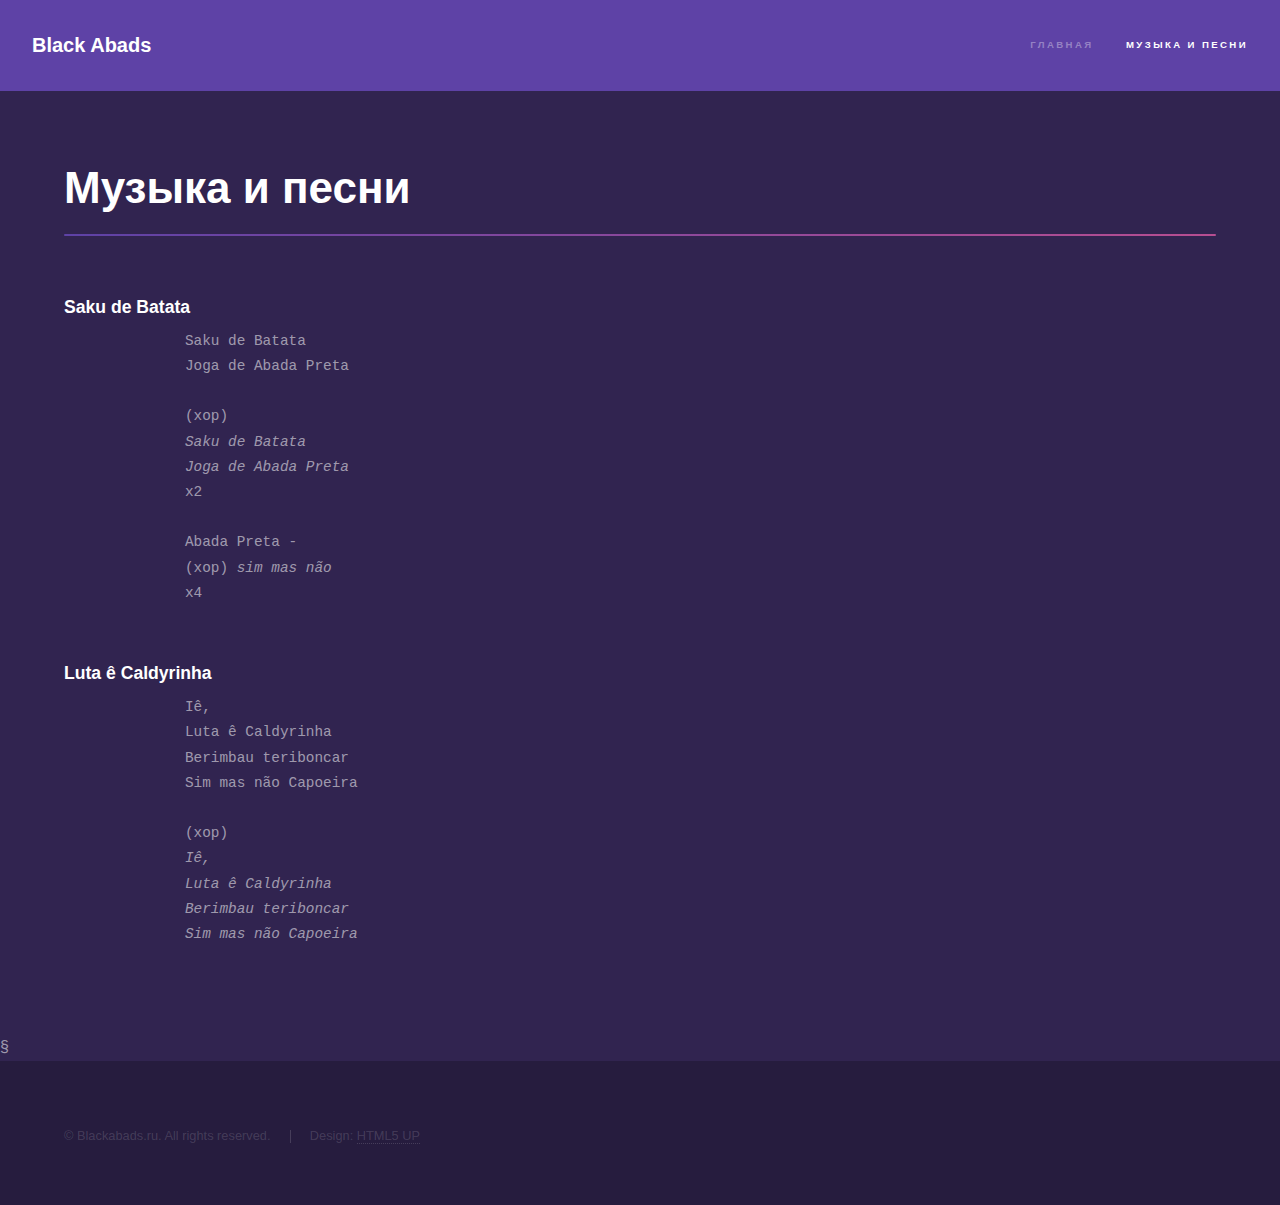
==== music.html @ 54875e3c "init sum shit" ====
<!DOCTYPE HTML>
<!--
  Hyperspace by HTML5 UP
  html5up.net | @ajlkn
  Free for personal and commercial use under the CCA 3.0 license (html5up.net/license)
-->
<html>
  <head>
    <title>Black abads - музыка</title>
    <meta charset="utf-8" />
    <meta name="viewport" content="width=device-width, initial-scale=1" />
    <!--[if lte IE 8]><script src="assets/js/ie/html5shiv.js"></script><![endif]-->
    <link rel="stylesheet" href="assets/css/main.css" />
    <!--[if lte IE 9]><link rel="stylesheet" href="assets/css/ie9.css" /><![endif]-->
    <!--[if lte IE 8]><link rel="stylesheet" href="assets/css/ie8.css" /><![endif]-->
  </head>
  <body>

    <!-- Header -->
      <header id="header">
        <a href="index.html" class="title">Black Abads</a>
        <nav>
          <ul>
            <li><a href="index.html">Главная</a></li>
            <li><a href="generic.html" class="active">Музыка и песни</a></li>
          </ul>
        </nav>
      </header>

    <!-- Wrapper -->
      <div id="wrapper">

        <!-- Main -->
          <section id="main" class="wrapper">
            <div class="inner">
              <h1 class="major">Музыка и песни</h1>
              <!-- <span class="image fit"><img src="images/pic04.jpg" alt="" /></span> -->
              <h3> Saku de Batata</h3>
              <pre>
              Saku de Batata
              Joga de Abada Preta

              (хор)
              <i>Saku de Batata
              Joga de Abada Preta</i>
              x2

              Abada Preta -
              (хор) <i>sim mas não</i>
              x4
              </pre>

              <h3>Luta ê Caldyrinha</h3>
              <pre>
              Iê,
              Luta ê Caldyrinha
              Berimbau teriboncar
              Sim mas não Capoeira

              (хор)
              <i>Iê,
              Luta ê Caldyrinha
              Berimbau teriboncar
              Sim mas não Capoeira</i>
              </pre>
            </div>
          </section>

      </div>
§
    <!-- Footer -->
      <footer id="footer" class="wrapper alt">
        <div class="inner">
          <ul class="menu">
            <li>&copy; Blackabads.ru. All rights reserved.</li><li>Design: <a href="http://html5up.net">HTML5 UP</a></li>
          </ul>
        </div>
      </footer>

    <!-- Scripts -->
      <script src="assets/js/jquery.min.js"></script>
      <script src="assets/js/jquery.scrollex.min.js"></script>
      <script src="assets/js/jquery.scrolly.min.js"></script>
      <script src="assets/js/skel.min.js"></script>
      <script src="assets/js/util.js"></script>
      <!--[if lte IE 8]><script src="assets/js/ie/respond.min.js"></script><![endif]-->
      <script src="assets/js/main.js"></script>

  </body>
</html>
---- assets/css/main.css ----
@import url(font-awesome.min.css);

/*
  Hyperspace by HTML5 UP
  html5up.net | @ajlkn
  Free for personal and commercial use under the CCA 3.0 license (html5up.net/license)
*/

/* Reset */

  html, body, div, span, applet, object, iframe, h1, h2, h3, h4, h5, h6, p, blockquote, pre, a, abbr, acronym, address, big, cite, code, del, dfn, em, img, ins, kbd, q, s, samp, small, strike, strong, sub, sup, tt, var, b, u, i, center, dl, dt, dd, ol, ul, li, fieldset, form, label, legend, table, caption, tbody, tfoot, thead, tr, th, td, article, aside, canvas, details, embed, figure, figcaption, footer, header, hgroup, menu, nav, output, ruby, section, summary, time, mark, audio, video {
    margin: 0;
    padding: 0;
    border: 0;
    font-size: 100%;
    font: inherit;
    vertical-align: baseline;
  }

  article, aside, details, figcaption, figure, footer, header, hgroup, menu, nav, section {
    display: block;
  }

  body {
    line-height: 1;
  }

  ol, ul {
    list-style: none;
  }

  blockquote, q {
    quotes: none;
  }

  blockquote:before, blockquote:after, q:before, q:after {
    content: '';
    content: none;
  }

  table {
    border-collapse: collapse;
    border-spacing: 0;
  }

  body {
    -webkit-text-size-adjust: none;
  }

/* Box Model */

  *, *:before, *:after {
    -moz-box-sizing: border-box;
    -webkit-box-sizing: border-box;
    box-sizing: border-box;
  }

/* Grid */

  .row {
    border-bottom: solid 1px transparent;
    -moz-box-sizing: border-box;
    -webkit-box-sizing: border-box;
    box-sizing: border-box;
  }

  .row > * {
    float: left;
    -moz-box-sizing: border-box;
    -webkit-box-sizing: border-box;
    box-sizing: border-box;
  }

  .row:after, .row:before {
    content: '';
    display: block;
    clear: both;
    height: 0;
  }

  .row.uniform > * > :first-child {
    margin-top: 0;
  }

  .row.uniform > * > :last-child {
    margin-bottom: 0;
  }

  .row.\30 \25 > * {
    padding: 0 0 0 0em;
  }

  .row.\30 \25 {
    margin: 0 0 -1px 0em;
  }

  .row.uniform.\30 \25 > * {
    padding: 0em 0 0 0em;
  }

  .row.uniform.\30 \25 {
    margin: 0em 0 -1px 0em;
  }

  .row > * {
    padding: 0 0 0 1.5em;
  }

  .row {
    margin: 0 0 -1px -1.5em;
  }

  .row.uniform > * {
    padding: 1.5em 0 0 1.5em;
  }

  .row.uniform {
    margin: -1.5em 0 -1px -1.5em;
  }

  .row.\32 00\25 > * {
    padding: 0 0 0 3em;
  }

  .row.\32 00\25 {
    margin: 0 0 -1px -3em;
  }

  .row.uniform.\32 00\25 > * {
    padding: 3em 0 0 3em;
  }

  .row.uniform.\32 00\25 {
    margin: -3em 0 -1px -3em;
  }

  .row.\31 50\25 > * {
    padding: 0 0 0 2.25em;
  }

  .row.\31 50\25 {
    margin: 0 0 -1px -2.25em;
  }

  .row.uniform.\31 50\25 > * {
    padding: 2.25em 0 0 2.25em;
  }

  .row.uniform.\31 50\25 {
    margin: -2.25em 0 -1px -2.25em;
  }

  .row.\35 0\25 > * {
    padding: 0 0 0 0.75em;
  }

  .row.\35 0\25 {
    margin: 0 0 -1px -0.75em;
  }

  .row.uniform.\35 0\25 > * {
    padding: 0.75em 0 0 0.75em;
  }

  .row.uniform.\35 0\25 {
    margin: -0.75em 0 -1px -0.75em;
  }

  .row.\32 5\25 > * {
    padding: 0 0 0 0.375em;
  }

  .row.\32 5\25 {
    margin: 0 0 -1px -0.375em;
  }

  .row.uniform.\32 5\25 > * {
    padding: 0.375em 0 0 0.375em;
  }

  .row.uniform.\32 5\25 {
    margin: -0.375em 0 -1px -0.375em;
  }

  .\31 2u, .\31 2u\24 {
    width: 100%;
    clear: none;
    margin-left: 0;
  }

  .\31 1u, .\31 1u\24 {
    width: 91.6666666667%;
    clear: none;
    margin-left: 0;
  }

  .\31 0u, .\31 0u\24 {
    width: 83.3333333333%;
    clear: none;
    margin-left: 0;
  }

  .\39 u, .\39 u\24 {
    width: 75%;
    clear: none;
    margin-left: 0;
  }

  .\38 u, .\38 u\24 {
    width: 66.6666666667%;
    clear: none;
    margin-left: 0;
  }

  .\37 u, .\37 u\24 {
    width: 58.3333333333%;
    clear: none;
    margin-left: 0;
  }

  .\36 u, .\36 u\24 {
    width: 50%;
    clear: none;
    margin-left: 0;
  }

  .\35 u, .\35 u\24 {
    width: 41.6666666667%;
    clear: none;
    margin-left: 0;
  }

  .\34 u, .\34 u\24 {
    width: 33.3333333333%;
    clear: none;
    margin-left: 0;
  }

  .\33 u, .\33 u\24 {
    width: 25%;
    clear: none;
    margin-left: 0;
  }

  .\32 u, .\32 u\24 {
    width: 16.6666666667%;
    clear: none;
    margin-left: 0;
  }

  .\31 u, .\31 u\24 {
    width: 8.3333333333%;
    clear: none;
    margin-left: 0;
  }

  .\31 2u\24 + *,
  .\31 1u\24 + *,
  .\31 0u\24 + *,
  .\39 u\24 + *,
  .\38 u\24 + *,
  .\37 u\24 + *,
  .\36 u\24 + *,
  .\35 u\24 + *,
  .\34 u\24 + *,
  .\33 u\24 + *,
  .\32 u\24 + *,
  .\31 u\24 + * {
    clear: left;
  }

  .\-11u {
    margin-left: 91.66667%;
  }

  .\-10u {
    margin-left: 83.33333%;
  }

  .\-9u {
    margin-left: 75%;
  }

  .\-8u {
    margin-left: 66.66667%;
  }

  .\-7u {
    margin-left: 58.33333%;
  }

  .\-6u {
    margin-left: 50%;
  }

  .\-5u {
    margin-left: 41.66667%;
  }

  .\-4u {
    margin-left: 33.33333%;
  }

  .\-3u {
    margin-left: 25%;
  }

  .\-2u {
    margin-left: 16.66667%;
  }

  .\-1u {
    margin-left: 8.33333%;
  }

  @media screen and (max-width: 1680px) {

    .row > * {
      padding: 0 0 0 1.5em;
    }

    .row {
      margin: 0 0 -1px -1.5em;
    }

    .row.uniform > * {
      padding: 1.5em 0 0 1.5em;
    }

    .row.uniform {
      margin: -1.5em 0 -1px -1.5em;
    }

    .row.\32 00\25 > * {
      padding: 0 0 0 3em;
    }

    .row.\32 00\25 {
      margin: 0 0 -1px -3em;
    }

    .row.uniform.\32 00\25 > * {
      padding: 3em 0 0 3em;
    }

    .row.uniform.\32 00\25 {
      margin: -3em 0 -1px -3em;
    }

    .row.\31 50\25 > * {
      padding: 0 0 0 2.25em;
    }

    .row.\31 50\25 {
      margin: 0 0 -1px -2.25em;
    }

    .row.uniform.\31 50\25 > * {
      padding: 2.25em 0 0 2.25em;
    }

    .row.uniform.\31 50\25 {
      margin: -2.25em 0 -1px -2.25em;
    }

    .row.\35 0\25 > * {
      padding: 0 0 0 0.75em;
    }

    .row.\35 0\25 {
      margin: 0 0 -1px -0.75em;
    }

    .row.uniform.\35 0\25 > * {
      padding: 0.75em 0 0 0.75em;
    }

    .row.uniform.\35 0\25 {
      margin: -0.75em 0 -1px -0.75em;
    }

    .row.\32 5\25 > * {
      padding: 0 0 0 0.375em;
    }

    .row.\32 5\25 {
      margin: 0 0 -1px -0.375em;
    }

    .row.uniform.\32 5\25 > * {
      padding: 0.375em 0 0 0.375em;
    }

    .row.uniform.\32 5\25 {
      margin: -0.375em 0 -1px -0.375em;
    }

    .\31 2u\28xlarge\29, .\31 2u\24\28xlarge\29 {
      width: 100%;
      clear: none;
      margin-left: 0;
    }

    .\31 1u\28xlarge\29, .\31 1u\24\28xlarge\29 {
      width: 91.6666666667%;
      clear: none;
      margin-left: 0;
    }

    .\31 0u\28xlarge\29, .\31 0u\24\28xlarge\29 {
      width: 83.3333333333%;
      clear: none;
      margin-left: 0;
    }

    .\39 u\28xlarge\29, .\39 u\24\28xlarge\29 {
      width: 75%;
      clear: none;
      margin-left: 0;
    }

    .\38 u\28xlarge\29, .\38 u\24\28xlarge\29 {
      width: 66.6666666667%;
      clear: none;
      margin-left: 0;
    }

    .\37 u\28xlarge\29, .\37 u\24\28xlarge\29 {
      width: 58.3333333333%;
      clear: none;
      margin-left: 0;
    }

    .\36 u\28xlarge\29, .\36 u\24\28xlarge\29 {
      width: 50%;
      clear: none;
      margin-left: 0;
    }

    .\35 u\28xlarge\29, .\35 u\24\28xlarge\29 {
      width: 41.6666666667%;
      clear: none;
      margin-left: 0;
    }

    .\34 u\28xlarge\29, .\34 u\24\28xlarge\29 {
      width: 33.3333333333%;
      clear: none;
      margin-left: 0;
    }

    .\33 u\28xlarge\29, .\33 u\24\28xlarge\29 {
      width: 25%;
      clear: none;
      margin-left: 0;
    }

    .\32 u\28xlarge\29, .\32 u\24\28xlarge\29 {
      width: 16.6666666667%;
      clear: none;
      margin-left: 0;
    }

    .\31 u\28xlarge\29, .\31 u\24\28xlarge\29 {
      width: 8.3333333333%;
      clear: none;
      margin-left: 0;
    }

    .\31 2u\24\28xlarge\29 + *,
    .\31 1u\24\28xlarge\29 + *,
    .\31 0u\24\28xlarge\29 + *,
    .\39 u\24\28xlarge\29 + *,
    .\38 u\24\28xlarge\29 + *,
    .\37 u\24\28xlarge\29 + *,
    .\36 u\24\28xlarge\29 + *,
    .\35 u\24\28xlarge\29 + *,
    .\34 u\24\28xlarge\29 + *,
    .\33 u\24\28xlarge\29 + *,
    .\32 u\24\28xlarge\29 + *,
    .\31 u\24\28xlarge\29 + * {
      clear: left;
    }

    .\-11u\28xlarge\29 {
      margin-left: 91.66667%;
    }

    .\-10u\28xlarge\29 {
      margin-left: 83.33333%;
    }

    .\-9u\28xlarge\29 {
      margin-left: 75%;
    }

    .\-8u\28xlarge\29 {
      margin-left: 66.66667%;
    }

    .\-7u\28xlarge\29 {
      margin-left: 58.33333%;
    }

    .\-6u\28xlarge\29 {
      margin-left: 50%;
    }

    .\-5u\28xlarge\29 {
      margin-left: 41.66667%;
    }

    .\-4u\28xlarge\29 {
      margin-left: 33.33333%;
    }

    .\-3u\28xlarge\29 {
      margin-left: 25%;
    }

    .\-2u\28xlarge\29 {
      margin-left: 16.66667%;
    }

    .\-1u\28xlarge\29 {
      margin-left: 8.33333%;
    }

  }

  @media screen and (max-width: 1280px) {

    .row > * {
      padding: 0 0 0 1.5em;
    }

    .row {
      margin: 0 0 -1px -1.5em;
    }

    .row.uniform > * {
      padding: 1.5em 0 0 1.5em;
    }

    .row.uniform {
      margin: -1.5em 0 -1px -1.5em;
    }

    .row.\32 00\25 > * {
      padding: 0 0 0 3em;
    }

    .row.\32 00\25 {
      margin: 0 0 -1px -3em;
    }

    .row.uniform.\32 00\25 > * {
      padding: 3em 0 0 3em;
    }

    .row.uniform.\32 00\25 {
      margin: -3em 0 -1px -3em;
    }

    .row.\31 50\25 > * {
      padding: 0 0 0 2.25em;
    }

    .row.\31 50\25 {
      margin: 0 0 -1px -2.25em;
    }

    .row.uniform.\31 50\25 > * {
      padding: 2.25em 0 0 2.25em;
    }

    .row.uniform.\31 50\25 {
      margin: -2.25em 0 -1px -2.25em;
    }

    .row.\35 0\25 > * {
      padding: 0 0 0 0.75em;
    }

    .row.\35 0\25 {
      margin: 0 0 -1px -0.75em;
    }

    .row.uniform.\35 0\25 > * {
      padding: 0.75em 0 0 0.75em;
    }

    .row.uniform.\35 0\25 {
      margin: -0.75em 0 -1px -0.75em;
    }

    .row.\32 5\25 > * {
      padding: 0 0 0 0.375em;
    }

    .row.\32 5\25 {
      margin: 0 0 -1px -0.375em;
    }

    .row.uniform.\32 5\25 > * {
      padding: 0.375em 0 0 0.375em;
    }

    .row.uniform.\32 5\25 {
      margin: -0.375em 0 -1px -0.375em;
    }

    .\31 2u\28large\29, .\31 2u\24\28large\29 {
      width: 100%;
      clear: none;
      margin-left: 0;
    }

    .\31 1u\28large\29, .\31 1u\24\28large\29 {
      width: 91.6666666667%;
      clear: none;
      margin-left: 0;
    }

    .\31 0u\28large\29, .\31 0u\24\28large\29 {
      width: 83.3333333333%;
      clear: none;
      margin-left: 0;
    }

    .\39 u\28large\29, .\39 u\24\28large\29 {
      width: 75%;
      clear: none;
      margin-left: 0;
    }

    .\38 u\28large\29, .\38 u\24\28large\29 {
      width: 66.6666666667%;
      clear: none;
      margin-left: 0;
    }

    .\37 u\28large\29, .\37 u\24\28large\29 {
      width: 58.3333333333%;
      clear: none;
      margin-left: 0;
    }

    .\36 u\28large\29, .\36 u\24\28large\29 {
      width: 50%;
      clear: none;
      margin-left: 0;
    }

    .\35 u\28large\29, .\35 u\24\28large\29 {
      width: 41.6666666667%;
      clear: none;
      margin-left: 0;
    }

    .\34 u\28large\29, .\34 u\24\28large\29 {
      width: 33.3333333333%;
      clear: none;
      margin-left: 0;
    }

    .\33 u\28large\29, .\33 u\24\28large\29 {
      width: 25%;
      clear: none;
      margin-left: 0;
    }

    .\32 u\28large\29, .\32 u\24\28large\29 {
      width: 16.6666666667%;
      clear: none;
      margin-left: 0;
    }

    .\31 u\28large\29, .\31 u\24\28large\29 {
      width: 8.3333333333%;
      clear: none;
      margin-left: 0;
    }

    .\31 2u\24\28large\29 + *,
    .\31 1u\24\28large\29 + *,
    .\31 0u\24\28large\29 + *,
    .\39 u\24\28large\29 + *,
    .\38 u\24\28large\29 + *,
    .\37 u\24\28large\29 + *,
    .\36 u\24\28large\29 + *,
    .\35 u\24\28large\29 + *,
    .\34 u\24\28large\29 + *,
    .\33 u\24\28large\29 + *,
    .\32 u\24\28large\29 + *,
    .\31 u\24\28large\29 + * {
      clear: left;
    }

    .\-11u\28large\29 {
      margin-left: 91.66667%;
    }

    .\-10u\28large\29 {
      margin-left: 83.33333%;
    }

    .\-9u\28large\29 {
      margin-left: 75%;
    }

    .\-8u\28large\29 {
      margin-left: 66.66667%;
    }

    .\-7u\28large\29 {
      margin-left: 58.33333%;
    }

    .\-6u\28large\29 {
      margin-left: 50%;
    }

    .\-5u\28large\29 {
      margin-left: 41.66667%;
    }

    .\-4u\28large\29 {
      margin-left: 33.33333%;
    }

    .\-3u\28large\29 {
      margin-left: 25%;
    }

    .\-2u\28large\29 {
      margin-left: 16.66667%;
    }

    .\-1u\28large\29 {
      margin-left: 8.33333%;
    }

  }

  @media screen and (max-width: 980px) {

    .row > * {
      padding: 0 0 0 1.5em;
    }

    .row {
      margin: 0 0 -1px -1.5em;
    }

    .row.uniform > * {
      padding: 1.5em 0 0 1.5em;
    }

    .row.uniform {
      margin: -1.5em 0 -1px -1.5em;
    }

    .row.\32 00\25 > * {
      padding: 0 0 0 3em;
    }

    .row.\32 00\25 {
      margin: 0 0 -1px -3em;
    }

    .row.uniform.\32 00\25 > * {
      padding: 3em 0 0 3em;
    }

    .row.uniform.\32 00\25 {
      margin: -3em 0 -1px -3em;
    }

    .row.\31 50\25 > * {
      padding: 0 0 0 2.25em;
    }

    .row.\31 50\25 {
      margin: 0 0 -1px -2.25em;
    }

    .row.uniform.\31 50\25 > * {
      padding: 2.25em 0 0 2.25em;
    }

    .row.uniform.\31 50\25 {
      margin: -2.25em 0 -1px -2.25em;
    }

    .row.\35 0\25 > * {
      padding: 0 0 0 0.75em;
    }

    .row.\35 0\25 {
      margin: 0 0 -1px -0.75em;
    }

    .row.uniform.\35 0\25 > * {
      padding: 0.75em 0 0 0.75em;
    }

    .row.uniform.\35 0\25 {
      margin: -0.75em 0 -1px -0.75em;
    }

    .row.\32 5\25 > * {
      padding: 0 0 0 0.375em;
    }

    .row.\32 5\25 {
      margin: 0 0 -1px -0.375em;
    }

    .row.uniform.\32 5\25 > * {
      padding: 0.375em 0 0 0.375em;
    }

    .row.uniform.\32 5\25 {
      margin: -0.375em 0 -1px -0.375em;
    }

    .\31 2u\28medium\29, .\31 2u\24\28medium\29 {
      width: 100%;
      clear: none;
      margin-left: 0;
    }

    .\31 1u\28medium\29, .\31 1u\24\28medium\29 {
      width: 91.6666666667%;
      clear: none;
      margin-left: 0;
    }

    .\31 0u\28medium\29, .\31 0u\24\28medium\29 {
      width: 83.3333333333%;
      clear: none;
      margin-left: 0;
    }

    .\39 u\28medium\29, .\39 u\24\28medium\29 {
      width: 75%;
      clear: none;
      margin-left: 0;
    }

    .\38 u\28medium\29, .\38 u\24\28medium\29 {
      width: 66.6666666667%;
      clear: none;
      margin-left: 0;
    }

    .\37 u\28medium\29, .\37 u\24\28medium\29 {
      width: 58.3333333333%;
      clear: none;
      margin-left: 0;
    }

    .\36 u\28medium\29, .\36 u\24\28medium\29 {
      width: 50%;
      clear: none;
      margin-left: 0;
    }

    .\35 u\28medium\29, .\35 u\24\28medium\29 {
      width: 41.6666666667%;
      clear: none;
      margin-left: 0;
    }

    .\34 u\28medium\29, .\34 u\24\28medium\29 {
      width: 33.3333333333%;
      clear: none;
      margin-left: 0;
    }

    .\33 u\28medium\29, .\33 u\24\28medium\29 {
      width: 25%;
      clear: none;
      margin-left: 0;
    }

    .\32 u\28medium\29, .\32 u\24\28medium\29 {
      width: 16.6666666667%;
      clear: none;
      margin-left: 0;
    }

    .\31 u\28medium\29, .\31 u\24\28medium\29 {
      width: 8.3333333333%;
      clear: none;
      margin-left: 0;
    }

    .\31 2u\24\28medium\29 + *,
    .\31 1u\24\28medium\29 + *,
    .\31 0u\24\28medium\29 + *,
    .\39 u\24\28medium\29 + *,
    .\38 u\24\28medium\29 + *,
    .\37 u\24\28medium\29 + *,
    .\36 u\24\28medium\29 + *,
    .\35 u\24\28medium\29 + *,
    .\34 u\24\28medium\29 + *,
    .\33 u\24\28medium\29 + *,
    .\32 u\24\28medium\29 + *,
    .\31 u\24\28medium\29 + * {
      clear: left;
    }

    .\-11u\28medium\29 {
      margin-left: 91.66667%;
    }

    .\-10u\28medium\29 {
      margin-left: 83.33333%;
    }

    .\-9u\28medium\29 {
      margin-left: 75%;
    }

    .\-8u\28medium\29 {
      margin-left: 66.66667%;
    }

    .\-7u\28medium\29 {
      margin-left: 58.33333%;
    }

    .\-6u\28medium\29 {
      margin-left: 50%;
    }

    .\-5u\28medium\29 {
      margin-left: 41.66667%;
    }

    .\-4u\28medium\29 {
      margin-left: 33.33333%;
    }

    .\-3u\28medium\29 {
      margin-left: 25%;
    }

    .\-2u\28medium\29 {
      margin-left: 16.66667%;
    }

    .\-1u\28medium\29 {
      margin-left: 8.33333%;
    }

  }

  @media screen and (max-width: 736px) {

    .row > * {
      padding: 0 0 0 1.5em;
    }

    .row {
      margin: 0 0 -1px -1.5em;
    }

    .row.uniform > * {
      padding: 1.5em 0 0 1.5em;
    }

    .row.uniform {
      margin: -1.5em 0 -1px -1.5em;
    }

    .row.\32 00\25 > * {
      padding: 0 0 0 3em;
    }

    .row.\32 00\25 {
      margin: 0 0 -1px -3em;
    }

    .row.uniform.\32 00\25 > * {
      padding: 3em 0 0 3em;
    }

    .row.uniform.\32 00\25 {
      margin: -3em 0 -1px -3em;
    }

    .row.\31 50\25 > * {
      padding: 0 0 0 2.25em;
    }

    .row.\31 50\25 {
      margin: 0 0 -1px -2.25em;
    }

    .row.uniform.\31 50\25 > * {
      padding: 2.25em 0 0 2.25em;
    }

    .row.uniform.\31 50\25 {
      margin: -2.25em 0 -1px -2.25em;
    }

    .row.\35 0\25 > * {
      padding: 0 0 0 0.75em;
    }

    .row.\35 0\25 {
      margin: 0 0 -1px -0.75em;
    }

    .row.uniform.\35 0\25 > * {
      padding: 0.75em 0 0 0.75em;
    }

    .row.uniform.\35 0\25 {
      margin: -0.75em 0 -1px -0.75em;
    }

    .row.\32 5\25 > * {
      padding: 0 0 0 0.375em;
    }

    .row.\32 5\25 {
      margin: 0 0 -1px -0.375em;
    }

    .row.uniform.\32 5\25 > * {
      padding: 0.375em 0 0 0.375em;
    }

    .row.uniform.\32 5\25 {
      margin: -0.375em 0 -1px -0.375em;
    }

    .\31 2u\28small\29, .\31 2u\24\28small\29 {
      width: 100%;
      clear: none;
      margin-left: 0;
    }

    .\31 1u\28small\29, .\31 1u\24\28small\29 {
      width: 91.6666666667%;
      clear: none;
      margin-left: 0;
    }

    .\31 0u\28small\29, .\31 0u\24\28small\29 {
      width: 83.3333333333%;
      clear: none;
      margin-left: 0;
    }

    .\39 u\28small\29, .\39 u\24\28small\29 {
      width: 75%;
      clear: none;
      margin-left: 0;
    }

    .\38 u\28small\29, .\38 u\24\28small\29 {
      width: 66.6666666667%;
      clear: none;
      margin-left: 0;
    }

    .\37 u\28small\29, .\37 u\24\28small\29 {
      width: 58.3333333333%;
      clear: none;
      margin-left: 0;
    }

    .\36 u\28small\29, .\36 u\24\28small\29 {
      width: 50%;
      clear: none;
      margin-left: 0;
    }

    .\35 u\28small\29, .\35 u\24\28small\29 {
      width: 41.6666666667%;
      clear: none;
      margin-left: 0;
    }

    .\34 u\28small\29, .\34 u\24\28small\29 {
      width: 33.3333333333%;
      clear: none;
      margin-left: 0;
    }

    .\33 u\28small\29, .\33 u\24\28small\29 {
      width: 25%;
      clear: none;
      margin-left: 0;
    }

    .\32 u\28small\29, .\32 u\24\28small\29 {
      width: 16.6666666667%;
      clear: none;
      margin-left: 0;
    }

    .\31 u\28small\29, .\31 u\24\28small\29 {
      width: 8.3333333333%;
      clear: none;
      margin-left: 0;
    }

    .\31 2u\24\28small\29 + *,
    .\31 1u\24\28small\29 + *,
    .\31 0u\24\28small\29 + *,
    .\39 u\24\28small\29 + *,
    .\38 u\24\28small\29 + *,
    .\37 u\24\28small\29 + *,
    .\36 u\24\28small\29 + *,
    .\35 u\24\28small\29 + *,
    .\34 u\24\28small\29 + *,
    .\33 u\24\28small\29 + *,
    .\32 u\24\28small\29 + *,
    .\31 u\24\28small\29 + * {
      clear: left;
    }

    .\-11u\28small\29 {
      margin-left: 91.66667%;
    }

    .\-10u\28small\29 {
      margin-left: 83.33333%;
    }

    .\-9u\28small\29 {
      margin-left: 75%;
    }

    .\-8u\28small\29 {
      margin-left: 66.66667%;
    }

    .\-7u\28small\29 {
      margin-left: 58.33333%;
    }

    .\-6u\28small\29 {
      margin-left: 50%;
    }

    .\-5u\28small\29 {
      margin-left: 41.66667%;
    }

    .\-4u\28small\29 {
      margin-left: 33.33333%;
    }

    .\-3u\28small\29 {
      margin-left: 25%;
    }

    .\-2u\28small\29 {
      margin-left: 16.66667%;
    }

    .\-1u\28small\29 {
      margin-left: 8.33333%;
    }

  }

  @media screen and (max-width: 480px) {

    .row > * {
      padding: 0 0 0 1.5em;
    }

    .row {
      margin: 0 0 -1px -1.5em;
    }

    .row.uniform > * {
      padding: 1.5em 0 0 1.5em;
    }

    .row.uniform {
      margin: -1.5em 0 -1px -1.5em;
    }

    .row.\32 00\25 > * {
      padding: 0 0 0 3em;
    }

    .row.\32 00\25 {
      margin: 0 0 -1px -3em;
    }

    .row.uniform.\32 00\25 > * {
      padding: 3em 0 0 3em;
    }

    .row.uniform.\32 00\25 {
      margin: -3em 0 -1px -3em;
    }

    .row.\31 50\25 > * {
      padding: 0 0 0 2.25em;
    }

    .row.\31 50\25 {
      margin: 0 0 -1px -2.25em;
    }

    .row.uniform.\31 50\25 > * {
      padding: 2.25em 0 0 2.25em;
    }

    .row.uniform.\31 50\25 {
      margin: -2.25em 0 -1px -2.25em;
    }

    .row.\35 0\25 > * {
      padding: 0 0 0 0.75em;
    }

    .row.\35 0\25 {
      margin: 0 0 -1px -0.75em;
    }

    .row.uniform.\35 0\25 > * {
      padding: 0.75em 0 0 0.75em;
    }

    .row.uniform.\35 0\25 {
      margin: -0.75em 0 -1px -0.75em;
    }

    .row.\32 5\25 > * {
      padding: 0 0 0 0.375em;
    }

    .row.\32 5\25 {
      margin: 0 0 -1px -0.375em;
    }

    .row.uniform.\32 5\25 > * {
      padding: 0.375em 0 0 0.375em;
    }

    .row.uniform.\32 5\25 {
      margin: -0.375em 0 -1px -0.375em;
    }

    .\31 2u\28xsmall\29, .\31 2u\24\28xsmall\29 {
      width: 100%;
      clear: none;
      margin-left: 0;
    }

    .\31 1u\28xsmall\29, .\31 1u\24\28xsmall\29 {
      width: 91.6666666667%;
      clear: none;
      margin-left: 0;
    }

    .\31 0u\28xsmall\29, .\31 0u\24\28xsmall\29 {
      width: 83.3333333333%;
      clear: none;
      margin-left: 0;
    }

    .\39 u\28xsmall\29, .\39 u\24\28xsmall\29 {
      width: 75%;
      clear: none;
      margin-left: 0;
    }

    .\38 u\28xsmall\29, .\38 u\24\28xsmall\29 {
      width: 66.6666666667%;
      clear: none;
      margin-left: 0;
    }

    .\37 u\28xsmall\29, .\37 u\24\28xsmall\29 {
      width: 58.3333333333%;
      clear: none;
      margin-left: 0;
    }

    .\36 u\28xsmall\29, .\36 u\24\28xsmall\29 {
      width: 50%;
      clear: none;
      margin-left: 0;
    }

    .\35 u\28xsmall\29, .\35 u\24\28xsmall\29 {
      width: 41.6666666667%;
      clear: none;
      margin-left: 0;
    }

    .\34 u\28xsmall\29, .\34 u\24\28xsmall\29 {
      width: 33.3333333333%;
      clear: none;
      margin-left: 0;
    }

    .\33 u\28xsmall\29, .\33 u\24\28xsmall\29 {
      width: 25%;
      clear: none;
      margin-left: 0;
    }

    .\32 u\28xsmall\29, .\32 u\24\28xsmall\29 {
      width: 16.6666666667%;
      clear: none;
      margin-left: 0;
    }

    .\31 u\28xsmall\29, .\31 u\24\28xsmall\29 {
      width: 8.3333333333%;
      clear: none;
      margin-left: 0;
    }

    .\31 2u\24\28xsmall\29 + *,
    .\31 1u\24\28xsmall\29 + *,
    .\31 0u\24\28xsmall\29 + *,
    .\39 u\24\28xsmall\29 + *,
    .\38 u\24\28xsmall\29 + *,
    .\37 u\24\28xsmall\29 + *,
    .\36 u\24\28xsmall\29 + *,
    .\35 u\24\28xsmall\29 + *,
    .\34 u\24\28xsmall\29 + *,
    .\33 u\24\28xsmall\29 + *,
    .\32 u\24\28xsmall\29 + *,
    .\31 u\24\28xsmall\29 + * {
      clear: left;
    }

    .\-11u\28xsmall\29 {
      margin-left: 91.66667%;
    }

    .\-10u\28xsmall\29 {
      margin-left: 83.33333%;
    }

    .\-9u\28xsmall\29 {
      margin-left: 75%;
    }

    .\-8u\28xsmall\29 {
      margin-left: 66.66667%;
    }

    .\-7u\28xsmall\29 {
      margin-left: 58.33333%;
    }

    .\-6u\28xsmall\29 {
      margin-left: 50%;
    }

    .\-5u\28xsmall\29 {
      margin-left: 41.66667%;
    }

    .\-4u\28xsmall\29 {
      margin-left: 33.33333%;
    }

    .\-3u\28xsmall\29 {
      margin-left: 25%;
    }

    .\-2u\28xsmall\29 {
      margin-left: 16.66667%;
    }

    .\-1u\28xsmall\29 {
      margin-left: 8.33333%;
    }

  }

  @media screen and (max-width: 360px) {

    .row > * {
      padding: 0 0 0 1.5em;
    }

    .row {
      margin: 0 0 -1px -1.5em;
    }

    .row.uniform > * {
      padding: 1.5em 0 0 1.5em;
    }

    .row.uniform {
      margin: -1.5em 0 -1px -1.5em;
    }

    .row.\32 00\25 > * {
      padding: 0 0 0 3em;
    }

    .row.\32 00\25 {
      margin: 0 0 -1px -3em;
    }

    .row.uniform.\32 00\25 > * {
      padding: 3em 0 0 3em;
    }

    .row.uniform.\32 00\25 {
      margin: -3em 0 -1px -3em;
    }

    .row.\31 50\25 > * {
      padding: 0 0 0 2.25em;
    }

    .row.\31 50\25 {
      margin: 0 0 -1px -2.25em;
    }

    .row.uniform.\31 50\25 > * {
      padding: 2.25em 0 0 2.25em;
    }

    .row.uniform.\31 50\25 {
      margin: -2.25em 0 -1px -2.25em;
    }

    .row.\35 0\25 > * {
      padding: 0 0 0 0.75em;
    }

    .row.\35 0\25 {
      margin: 0 0 -1px -0.75em;
    }

    .row.uniform.\35 0\25 > * {
      padding: 0.75em 0 0 0.75em;
    }

    .row.uniform.\35 0\25 {
      margin: -0.75em 0 -1px -0.75em;
    }

    .row.\32 5\25 > * {
      padding: 0 0 0 0.375em;
    }

    .row.\32 5\25 {
      margin: 0 0 -1px -0.375em;
    }

    .row.uniform.\32 5\25 > * {
      padding: 0.375em 0 0 0.375em;
    }

    .row.uniform.\32 5\25 {
      margin: -0.375em 0 -1px -0.375em;
    }

    .\31 2u\28xxsmall\29, .\31 2u\24\28xxsmall\29 {
      width: 100%;
      clear: none;
      margin-left: 0;
    }

    .\31 1u\28xxsmall\29, .\31 1u\24\28xxsmall\29 {
      width: 91.6666666667%;
      clear: none;
      margin-left: 0;
    }

    .\31 0u\28xxsmall\29, .\31 0u\24\28xxsmall\29 {
      width: 83.3333333333%;
      clear: none;
      margin-left: 0;
    }

    .\39 u\28xxsmall\29, .\39 u\24\28xxsmall\29 {
      width: 75%;
      clear: none;
      margin-left: 0;
    }

    .\38 u\28xxsmall\29, .\38 u\24\28xxsmall\29 {
      width: 66.6666666667%;
      clear: none;
      margin-left: 0;
    }

    .\37 u\28xxsmall\29, .\37 u\24\28xxsmall\29 {
      width: 58.3333333333%;
      clear: none;
      margin-left: 0;
    }

    .\36 u\28xxsmall\29, .\36 u\24\28xxsmall\29 {
      width: 50%;
      clear: none;
      margin-left: 0;
    }

    .\35 u\28xxsmall\29, .\35 u\24\28xxsmall\29 {
      width: 41.6666666667%;
      clear: none;
      margin-left: 0;
    }

    .\34 u\28xxsmall\29, .\34 u\24\28xxsmall\29 {
      width: 33.3333333333%;
      clear: none;
      margin-left: 0;
    }

    .\33 u\28xxsmall\29, .\33 u\24\28xxsmall\29 {
      width: 25%;
      clear: none;
      margin-left: 0;
    }

    .\32 u\28xxsmall\29, .\32 u\24\28xxsmall\29 {
      width: 16.6666666667%;
      clear: none;
      margin-left: 0;
    }

    .\31 u\28xxsmall\29, .\31 u\24\28xxsmall\29 {
      width: 8.3333333333%;
      clear: none;
      margin-left: 0;
    }

    .\31 2u\24\28xxsmall\29 + *,
    .\31 1u\24\28xxsmall\29 + *,
    .\31 0u\24\28xxsmall\29 + *,
    .\39 u\24\28xxsmall\29 + *,
    .\38 u\24\28xxsmall\29 + *,
    .\37 u\24\28xxsmall\29 + *,
    .\36 u\24\28xxsmall\29 + *,
    .\35 u\24\28xxsmall\29 + *,
    .\34 u\24\28xxsmall\29 + *,
    .\33 u\24\28xxsmall\29 + *,
    .\32 u\24\28xxsmall\29 + *,
    .\31 u\24\28xxsmall\29 + * {
      clear: left;
    }

    .\-11u\28xxsmall\29 {
      margin-left: 91.66667%;
    }

    .\-10u\28xxsmall\29 {
      margin-left: 83.33333%;
    }

    .\-9u\28xxsmall\29 {
      margin-left: 75%;
    }

    .\-8u\28xxsmall\29 {
      margin-left: 66.66667%;
    }

    .\-7u\28xxsmall\29 {
      margin-left: 58.33333%;
    }

    .\-6u\28xxsmall\29 {
      margin-left: 50%;
    }

    .\-5u\28xxsmall\29 {
      margin-left: 41.66667%;
    }

    .\-4u\28xxsmall\29 {
      margin-left: 33.33333%;
    }

    .\-3u\28xxsmall\29 {
      margin-left: 25%;
    }

    .\-2u\28xxsmall\29 {
      margin-left: 16.66667%;
    }

    .\-1u\28xxsmall\29 {
      margin-left: 8.33333%;
    }

  }

/* Basic */

  @-ms-viewport {
    width: device-width;
  }

  body {
    -ms-overflow-style: scrollbar;
  }

  @media screen and (max-width: 480px) {

    html, body {
      min-width: 320px;
    }

  }

  body {
    background: #312450;
  }

    body.is-loading *, body.is-loading *:before, body.is-loading *:after {
      -moz-animation: none !important;
      -webkit-animation: none !important;
      -ms-animation: none !important;
      animation: none !important;
      -moz-transition: none !important;
      -webkit-transition: none !important;
      -ms-transition: none !important;
      transition: none !important;
    }

/* Type */

  body, input, select, textarea {
    color: rgba(255, 255, 255, 0.55);
    font-family: Arial, Helvetica, sans-serif;
    font-size: 16.5pt;
    font-weight: normal;
    line-height: 1.75;
  }

    @media screen and (max-width: 1680px) {

      body, input, select, textarea {
        font-size: 13pt;
      }

    }

    @media screen and (max-width: 1280px) {

      body, input, select, textarea {
        font-size: 12pt;
      }

    }

    @media screen and (max-width: 360px) {

      body, input, select, textarea {
        font-size: 11pt;
      }

    }

  a {
    -moz-transition: color 0.2s ease, border-bottom-color 0.2s ease;
    -webkit-transition: color 0.2s ease, border-bottom-color 0.2s ease;
    -ms-transition: color 0.2s ease, border-bottom-color 0.2s ease;
    transition: color 0.2s ease, border-bottom-color 0.2s ease;
    border-bottom: dotted 1px rgba(255, 255, 255, 0.35);
    color: inherit;
    text-decoration: none;
  }

    a:hover {
      border-bottom-color: transparent;
      color: #ffffff;
    }

  strong, b {
    color: #ffffff;
    font-weight: bold;
  }

  em, i {
    font-style: italic;
  }

  p {
    margin: 0 0 2em 0;
  }

  h1, h2, h3, h4, h5, h6 {
    color: #ffffff;
    font-weight: bold;
    line-height: 1.5;
    margin: 0 0 0.5em 0;
  }

    h1 a, h2 a, h3 a, h4 a, h5 a, h6 a {
      color: inherit;
      text-decoration: none;
    }

  h1 {
    font-size: 2.75em;
  }

    h1.major {
      margin: 0 0 1.3em 0;
      position: relative;
      padding-bottom: 0.35em;
    }

      h1.major:after {
        background-image: -moz-linear-gradient(to right, #5e42a6, #b74e91);
        background-image: -webkit-linear-gradient(to right, #5e42a6, #b74e91);
        background-image: -ms-linear-gradient(to right, #5e42a6, #b74e91);
        background-image: linear-gradient(to right, #5e42a6, #b74e91);
        -moz-transition: max-width 0.2s ease;
        -webkit-transition: max-width 0.2s ease;
        -ms-transition: max-width 0.2s ease;
        transition: max-width 0.2s ease;
        border-radius: 0.2em;
        bottom: 0;
        content: '';
        height: 0.05em;
        position: absolute;
        right: 0;
        width: 100%;
      }

  h2 {
    font-size: 1.75em;
  }

  h3 {
    font-size: 1.1em;
  }

  h4 {
    font-size: 1em;
  }

  h5 {
    font-size: 0.8em;
  }

  h6 {
    font-size: 0.6em;
  }

  @media screen and (max-width: 736px) {

    h1 {
      font-size: 2em;
    }

    h2 {
      font-size: 1.25em;
    }

    h3 {
      font-size: 1em;
    }

    h4 {
      font-size: 0.8em;
    }

    h5 {
      font-size: 0.6em;
    }

    h6 {
      font-size: 0.6em;
    }

  }

  sub {
    font-size: 0.8em;
    position: relative;
    top: 0.5em;
  }

  sup {
    font-size: 0.8em;
    position: relative;
    top: -0.5em;
  }

  blockquote {
    border-left: solid 4px rgba(255, 255, 255, 0.15);
    font-style: italic;
    margin: 0 0 2em 0;
    padding: 0.5em 0 0.5em 2em;
  }

  code {
    background: rgba(255, 255, 255, 0.05);
    border-radius: 0.25em;
    border: solid 1px rgba(255, 255, 255, 0.15);
    font-family: "Courier New", monospace;
    font-size: 0.9em;
    margin: 0 0.25em;
    padding: 0.25em 0.65em;
  }

  pre {
    -webkit-overflow-scrolling: touch;
    font-family: "Courier New", monospace;
    font-size: 0.9em;
    margin: 0 0 2em 0;
  }

    pre code {
      display: block;
      line-height: 1.75em;
      padding: 1em 1.5em;
      overflow-x: auto;
    }

  hr {
    border: 0;
    border-bottom: solid 1px rgba(255, 255, 255, 0.15);
    margin: 2em 0;
  }

    hr.major {
      margin: 3em 0;
    }

  .align-left {
    text-align: left;
  }

  .align-center {
    text-align: center;
  }

  .align-right {
    text-align: right;
  }

/* Box */

  .box {
    border-radius: 0.25em;
    border: solid 1px rgba(255, 255, 255, 0.15);
    margin-bottom: 2em;
    padding: 1.5em;
  }

    .box > :last-child,
    .box > :last-child > :last-child,
    .box > :last-child > :last-child > :last-child {
      margin-bottom: 0;
    }

    .box.alt {
      border: 0;
      border-radius: 0;
      padding: 0;
    }

/* Button */

  input[type="submit"],
  input[type="reset"],
  input[type="button"],
  button,
  .button {
    -moz-appearance: none;
    -webkit-appearance: none;
    -ms-appearance: none;
    appearance: none;
    -moz-transition: border-color 0.2s ease;
    -webkit-transition: border-color 0.2s ease;
    -ms-transition: border-color 0.2s ease;
    transition: border-color 0.2s ease;
    background-color: transparent;
    border: solid 1px !important;
    border-color: rgba(255, 255, 255, 0.15) !important;
    border-radius: 3em;
    color: #ffffff !important;
    cursor: pointer;
    display: inline-block;
    font-size: 0.6em;
    font-weight: bold;
    height: calc(4.75em + 2px);
    letter-spacing: 0.25em;
    line-height: 4.75em;
    outline: 0;
    padding: 0 3.75em;
    position: relative;
    text-align: center;
    text-decoration: none;
    text-transform: uppercase;
    white-space: nowrap;
  }

    input[type="submit"]:after,
    input[type="reset"]:after,
    input[type="button"]:after,
    button:after,
    .button:after {
      -moz-transform: scale(0.25);
      -webkit-transform: scale(0.25);
      -ms-transform: scale(0.25);
      transform: scale(0.25);
      -moz-pointer-events: none;
      -webkit-pointer-events: none;
      -ms-pointer-events: none;
      pointer-events: none;
      -moz-transition: opacity 0.2s ease, -moz-transform 0.2s ease;
      -webkit-transition: opacity 0.2s ease, -webkit-transform 0.2s ease;
      -ms-transition: opacity 0.2s ease, -ms-transform 0.2s ease;
      transition: opacity 0.2s ease, transform 0.2s ease;
      background: #ffffff;
      border-radius: 3em;
      content: '';
      height: 100%;
      left: 0;
      opacity: 0;
      position: absolute;
      top: 0;
      width: 100%;
    }

    input[type="submit"].icon:before,
    input[type="reset"].icon:before,
    input[type="button"].icon:before,
    button.icon:before,
    .button.icon:before {
      margin-right: 0.75em;
    }

    input[type="submit"].fit,
    input[type="reset"].fit,
    input[type="button"].fit,
    button.fit,
    .button.fit {
      display: block;
      margin: 0 0 1em 0;
      width: 100%;
    }

    input[type="submit"].small,
    input[type="reset"].small,
    input[type="button"].small,
    button.small,
    .button.small {
      font-size: 0.4em;
    }

    input[type="submit"].big,
    input[type="reset"].big,
    input[type="button"].big,
    button.big,
    .button.big {
      font-size: 0.8em;
    }

    input[type="submit"].special,
    input[type="reset"].special,
    input[type="button"].special,
    button.special,
    .button.special {
      background-color: #ffffff;
      color: #312450 !important;
    }

      input[type="submit"].special:after,
      input[type="reset"].special:after,
      input[type="button"].special:after,
      button.special:after,
      .button.special:after {
        display: none;
      }

    input[type="submit"].disabled, input[type="submit"]:disabled,
    input[type="reset"].disabled,
    input[type="reset"]:disabled,
    input[type="button"].disabled,
    input[type="button"]:disabled,
    button.disabled,
    button:disabled,
    .button.disabled,
    .button:disabled {
      cursor: default;
      opacity: 0.5;
      -moz-pointer-events: none;
      -webkit-pointer-events: none;
      -ms-pointer-events: none;
      pointer-events: none;
    }

    input[type="submit"]:hover,
    input[type="reset"]:hover,
    input[type="button"]:hover,
    button:hover,
    .button:hover {
      border-color: rgba(255, 255, 255, 0.55) !important;
    }

      input[type="submit"]:hover:after,
      input[type="reset"]:hover:after,
      input[type="button"]:hover:after,
      button:hover:after,
      .button:hover:after {
        opacity: 0.05;
        -moz-transform: scale(1);
        -webkit-transform: scale(1);
        -ms-transform: scale(1);
        transform: scale(1);
      }

      input[type="submit"]:hover:active,
      input[type="reset"]:hover:active,
      input[type="button"]:hover:active,
      button:hover:active,
      .button:hover:active {
        border-color: #ffffff !important;
      }

        input[type="submit"]:hover:active:after,
        input[type="reset"]:hover:active:after,
        input[type="button"]:hover:active:after,
        button:hover:active:after,
        .button:hover:active:after {
          opacity: 0.1;
        }

/* Features */

  .features {
    display: -moz-flex;
    display: -webkit-flex;
    display: -ms-flex;
    display: flex;
    -moz-flex-wrap: wrap;
    -webkit-flex-wrap: wrap;
    -ms-flex-wrap: wrap;
    flex-wrap: wrap;
    border-radius: 0.25em;
    border: solid 1px rgba(255, 255, 255, 0.15);
    background: rgba(255, 255, 255, 0.05);
    margin: 0 0 2em 0;
  }

    .features section {
      padding: 3.5em 3em 1em 7em ;
      width: 50%;
      border-top: solid 1px rgba(255, 255, 255, 0.15);
      position: relative;
    }

      .features section:nth-child(-n + 2) {
        border-top-width: 0;
      }

      .features section:nth-child(2n) {
        border-left: solid 1px rgba(255, 255, 255, 0.15);
      }

      .features section .icon {
        -moz-transition: opacity 0.5s ease, -moz-transform 0.5s ease;
        -webkit-transition: opacity 0.5s ease, -webkit-transform 0.5s ease;
        -ms-transition: opacity 0.5s ease, -ms-transform 0.5s ease;
        transition: opacity 0.5s ease, transform 0.5s ease;
        -moz-transition-delay: 1s;
        -webkit-transition-delay: 1s;
        -ms-transition-delay: 1s;
        transition-delay: 1s;
        -moz-transform: scale(1);
        -webkit-transform: scale(1);
        -ms-transform: scale(1);
        transform: scale(1);
        position: absolute;
        left: 3em;
        top: 3em;
        opacity: 1;
      }

      .features section:nth-child(1) .icon {
        -moz-transition-delay: 0.15s;
        -webkit-transition-delay: 0.15s;
        -ms-transition-delay: 0.15s;
        transition-delay: 0.15s;
      }

      .features section:nth-child(2) .icon {
        -moz-transition-delay: 0.3s;
        -webkit-transition-delay: 0.3s;
        -ms-transition-delay: 0.3s;
        transition-delay: 0.3s;
      }

      .features section:nth-child(3) .icon {
        -moz-transition-delay: 0.45s;
        -webkit-transition-delay: 0.45s;
        -ms-transition-delay: 0.45s;
        transition-delay: 0.45s;
      }

      .features section:nth-child(4) .icon {
        -moz-transition-delay: 0.6s;
        -webkit-transition-delay: 0.6s;
        -ms-transition-delay: 0.6s;
        transition-delay: 0.6s;
      }

      .features section:nth-child(5) .icon {
        -moz-transition-delay: 0.75s;
        -webkit-transition-delay: 0.75s;
        -ms-transition-delay: 0.75s;
        transition-delay: 0.75s;
      }

      .features section:nth-child(6) .icon {
        -moz-transition-delay: 0.9s;
        -webkit-transition-delay: 0.9s;
        -ms-transition-delay: 0.9s;
        transition-delay: 0.9s;
      }

      .features section:nth-child(7) .icon {
        -moz-transition-delay: 1.05s;
        -webkit-transition-delay: 1.05s;
        -ms-transition-delay: 1.05s;
        transition-delay: 1.05s;
      }

      .features section:nth-child(8) .icon {
        -moz-transition-delay: 1.2s;
        -webkit-transition-delay: 1.2s;
        -ms-transition-delay: 1.2s;
        transition-delay: 1.2s;
      }

      .features section:nth-child(9) .icon {
        -moz-transition-delay: 1.35s;
        -webkit-transition-delay: 1.35s;
        -ms-transition-delay: 1.35s;
        transition-delay: 1.35s;
      }

      .features section:nth-child(10) .icon {
        -moz-transition-delay: 1.5s;
        -webkit-transition-delay: 1.5s;
        -ms-transition-delay: 1.5s;
        transition-delay: 1.5s;
      }

      .features section:nth-child(11) .icon {
        -moz-transition-delay: 1.65s;
        -webkit-transition-delay: 1.65s;
        -ms-transition-delay: 1.65s;
        transition-delay: 1.65s;
      }

      .features section:nth-child(12) .icon {
        -moz-transition-delay: 1.8s;
        -webkit-transition-delay: 1.8s;
        -ms-transition-delay: 1.8s;
        transition-delay: 1.8s;
      }

      .features section:nth-child(13) .icon {
        -moz-transition-delay: 1.95s;
        -webkit-transition-delay: 1.95s;
        -ms-transition-delay: 1.95s;
        transition-delay: 1.95s;
      }

      .features section:nth-child(14) .icon {
        -moz-transition-delay: 2.1s;
        -webkit-transition-delay: 2.1s;
        -ms-transition-delay: 2.1s;
        transition-delay: 2.1s;
      }

      .features section:nth-child(15) .icon {
        -moz-transition-delay: 2.25s;
        -webkit-transition-delay: 2.25s;
        -ms-transition-delay: 2.25s;
        transition-delay: 2.25s;
      }

      .features section:nth-child(16) .icon {
        -moz-transition-delay: 2.4s;
        -webkit-transition-delay: 2.4s;
        -ms-transition-delay: 2.4s;
        transition-delay: 2.4s;
      }

      .features section:nth-child(17) .icon {
        -moz-transition-delay: 2.55s;
        -webkit-transition-delay: 2.55s;
        -ms-transition-delay: 2.55s;
        transition-delay: 2.55s;
      }

      .features section:nth-child(18) .icon {
        -moz-transition-delay: 2.7s;
        -webkit-transition-delay: 2.7s;
        -ms-transition-delay: 2.7s;
        transition-delay: 2.7s;
      }

      .features section:nth-child(19) .icon {
        -moz-transition-delay: 2.85s;
        -webkit-transition-delay: 2.85s;
        -ms-transition-delay: 2.85s;
        transition-delay: 2.85s;
      }

      .features section:nth-child(20) .icon {
        -moz-transition-delay: 3.0s;
        -webkit-transition-delay: 3.0s;
        -ms-transition-delay: 3.0s;
        transition-delay: 3.0s;
      }

    .features.inactive section .icon {
      -moz-transform: scale(0.5);
      -webkit-transform: scale(0.5);
      -ms-transform: scale(0.5);
      transform: scale(0.5);
      opacity: 0;
    }

    @media screen and (max-width: 980px) {

      .features {
        display: block;
      }

        .features section {
          border-top-width: 1px !important;
          border-left-width: 0 !important;
          width: 100%;
        }

          .features section:first-child {
            border-top-width: 0 !important;
          }

    }

    @media screen and (max-width: 736px) {

      .features section {
        padding: 2.5em 1.5em 0.1em 5.5em ;
      }

        .features section .icon {
          left: 1.5em;
          top: 2em;
        }

    }

    @media screen and (max-width: 480px) {

      .features section {
        padding: 2em 1.5em 0.1em 1.5em ;
      }

        .features section .icon {
          left: 0;
          position: relative;
          top: 0;
        }

    }

/* Form */

  form {
    margin: 0 0 2em 0;
  }

    form .field {
      margin: 0 0 1em 0;
    }

      form .field.half {
        width: 50%;
        float: left;
        padding: 0 0 0 0.75em;
      }

        form .field.half.first {
          padding: 0 0.75em 0 0;
        }

    form > .actions {
      margin: 2em 0 0 0 !important;
    }

    @media screen and (max-width: 736px) {

      form .field.half {
        width: 100%;
        float: none;
        padding: 0;
      }

        form .field.half.first {
          padding: 0;
        }

    }

  label {
    color: #ffffff;
    font-weight: bold;
    line-height: 1.5;
    margin: 0 0 0.7em 0;
    display: block;
    font-size: 1.1em;
  }

  input[type="text"],
  input[type="password"],
  input[type="email"],
  input[type="tel"],
  select,
  textarea {
    -moz-appearance: none;
    -webkit-appearance: none;
    -ms-appearance: none;
    appearance: none;
    background: rgba(255, 255, 255, 0.05);
    border-radius: 0.25em;
    border: none;
    border: solid 1px rgba(255, 255, 255, 0.15);
    color: inherit;
    display: block;
    outline: 0;
    padding: 0 1em;
    text-decoration: none;
    width: 100%;
  }

    input[type="text"]:invalid,
    input[type="password"]:invalid,
    input[type="email"]:invalid,
    input[type="tel"]:invalid,
    select:invalid,
    textarea:invalid {
      box-shadow: none;
    }

    input[type="text"]:focus,
    input[type="password"]:focus,
    input[type="email"]:focus,
    input[type="tel"]:focus,
    select:focus,
    textarea:focus {
      border-color: #ffffff;
      box-shadow: 0 0 0 1px #ffffff;
    }

  .select-wrapper {
    text-decoration: none;
    display: block;
    position: relative;
  }

    .select-wrapper:before {
      -moz-osx-font-smoothing: grayscale;
      -webkit-font-smoothing: antialiased;
      font-family: FontAwesome;
      font-style: normal;
      font-weight: normal;
      text-transform: none !important;
    }

    .select-wrapper:before {
      color: rgba(255, 255, 255, 0.15);
      content: '\f078';
      display: block;
      height: 2.75em;
      line-height: 2.75em;
      pointer-events: none;
      position: absolute;
      right: 0;
      text-align: center;
      top: 0;
      width: 2.75em;
    }

    .select-wrapper select::-ms-expand {
      display: none;
    }

  select option {
    background-color: #312450;
    color: #ffffff;
  }

  input[type="text"],
  input[type="password"],
  input[type="email"],
  select {
    height: 2.75em;
  }

  textarea {
    padding: 0.75em 1em;
  }

    body.is-ie textarea {
      min-height: 10em;
    }

  input[type="checkbox"],
  input[type="radio"] {
    -moz-appearance: none;
    -webkit-appearance: none;
    -ms-appearance: none;
    appearance: none;
    display: block;
    float: left;
    margin-right: -2em;
    opacity: 0;
    width: 1em;
    z-index: -1;
  }

    input[type="checkbox"] + label,
    input[type="radio"] + label {
      text-decoration: none;
      color: rgba(255, 255, 255, 0.55);
      cursor: pointer;
      display: inline-block;
      font-size: 1em;
      font-weight: normal;
      padding-left: 2.4em;
      padding-right: 0.75em;
      position: relative;
    }

      input[type="checkbox"] + label:before,
      input[type="radio"] + label:before {
        -moz-osx-font-smoothing: grayscale;
        -webkit-font-smoothing: antialiased;
        font-family: FontAwesome;
        font-style: normal;
        font-weight: normal;
        text-transform: none !important;
      }

      input[type="checkbox"] + label:before,
      input[type="radio"] + label:before {
        background: rgba(255, 255, 255, 0.05);
        border-radius: 0.25em;
        border: solid 1px rgba(255, 255, 255, 0.15);
        content: '';
        display: inline-block;
        height: 1.65em;
        left: 0;
        line-height: 1.58125em;
        position: absolute;
        text-align: center;
        top: 0;
        width: 1.65em;
      }

    input[type="checkbox"]:checked + label:before,
    input[type="radio"]:checked + label:before {
      background: #ffffff;
      border-color: #ffffff;
      color: #b74e91;
      content: '\f00c';
    }

    input[type="checkbox"]:focus + label:before,
    input[type="radio"]:focus + label:before {
      border-color: #ffffff;
      box-shadow: 0 0 0 1px #ffffff;
    }

  input[type="checkbox"] + label:before {
    border-radius: 0.25em;
  }

  input[type="radio"] + label:before {
    border-radius: 100%;
  }

  ::-webkit-input-placeholder {
    color: rgba(255, 255, 255, 0.35) !important;
    opacity: 1.0;
  }

  :-moz-placeholder {
    color: rgba(255, 255, 255, 0.35) !important;
    opacity: 1.0;
  }

  ::-moz-placeholder {
    color: rgba(255, 255, 255, 0.35) !important;
    opacity: 1.0;
  }

  :-ms-input-placeholder {
    color: rgba(255, 255, 255, 0.35) !important;
    opacity: 1.0;
  }

  .formerize-placeholder {
    color: rgba(255, 255, 255, 0.35) !important;
    opacity: 1.0;
  }

/* Icon */

  .icon {
    text-decoration: none;
    border-bottom: none;
    position: relative;
  }

    .icon:before {
      -moz-osx-font-smoothing: grayscale;
      -webkit-font-smoothing: antialiased;
      font-family: FontAwesome;
      font-style: normal;
      font-weight: normal;
      text-transform: none !important;
    }

    .icon > .label {
      display: none;
    }

    .icon.major {
      width: 2.5em;
      height: 2.5em;
      display: block;
      background: #ffffff;
      border-radius: 100%;
      color: #312450;
      text-align: center;
      line-height: 2.5em;
      margin: 0 0 1.3em 0;
    }

      .icon.major:before {
        font-size: 1.25em;
      }

        .wrapper.style1 .icon.major:before {
          color: #5e42a6;
        }

        .wrapper.style1-alt .icon.major:before {
          color: #493382;
        }

        .wrapper.style2 .icon.major:before {
          color: #5052b5;
        }

        .wrapper.style2-alt .icon.major:before {
          color: #3e4094;
        }

        .wrapper.style3 .icon.major:before {
          color: #b74e91;
        }

        .wrapper.style3-alt .icon.major:before {
          color: #953d75;
        }

/* Image */

  .image {
    border-radius: 0.25em;
    border: 0;
    display: inline-block;
    position: relative;
  }

    .image img {
      border-radius: 0.25em;
      display: block;
    }

    .image.left, .image.right {
      max-width: 40%;
    }

      .image.left img, .image.right img {
        width: 100%;
      }

    .image.left {
      float: left;
      margin: 0 1.5em 1em 0;
      top: 0.25em;
    }

    .image.right {
      float: right;
      margin: 0 0 1em 1.5em;
      top: 0.25em;
    }

    .image.fit {
      display: block;
      margin: 0 0 2em 0;
      width: 100%;
    }

      .image.fit img {
        width: 100%;
      }

    .image.main {
      display: block;
      margin: 0 0 3em 0;
      width: 100%;
    }

      .image.main img {
        width: 100%;
      }

/* List */

  ol {
    list-style: decimal;
    margin: 0 0 2em 0;
    padding-left: 1.25em;
  }

    ol li {
      padding-left: 0.25em;
    }

  ul {
    list-style: disc;
    margin: 0 0 2em 0;
    padding-left: 1em;
  }

    ul li {
      padding-left: 0.5em;
    }

    ul.alt {
      list-style: none;
      padding-left: 0;
    }

      ul.alt li {
        border-top: solid 1px rgba(255, 255, 255, 0.15);
        padding: 0.5em 0;
      }

        ul.alt li:first-child {
          border-top: 0;
          padding-top: 0;
        }

    ul.icons {
      cursor: default;
      list-style: none;
      padding-left: 0;
    }

      ul.icons li {
        display: inline-block;
        padding: 0 0.75em 0 0;
      }

        ul.icons li:last-child {
          padding-right: 0;
        }

        ul.icons li > a, ul.icons li > span {
          border: 0;
          text-decoration: none;
        }

          ul.icons li > a:before, ul.icons li > span:before {
            -moz-osx-font-smoothing: grayscale;
            -webkit-font-smoothing: antialiased;
            font-family: FontAwesome;
            font-style: normal;
            font-weight: normal;
            text-transform: none !important;
          }

          ul.icons li > a .label, ul.icons li > span .label {
            display: none;
          }

    ul.actions {
      cursor: default;
      list-style: none;
      padding-left: 0;
    }

      ul.actions li {
        display: inline-block;
        padding: 0 1em 0 0;
        vertical-align: middle;
      }

        ul.actions li:last-child {
          padding-right: 0;
        }

      ul.actions.small li {
        padding: 0 0.5em 0 0;
      }

      ul.actions.vertical li {
        display: block;
        padding: 1em 0 0 0;
      }

        ul.actions.vertical li:first-child {
          padding-top: 0;
        }

        ul.actions.vertical li > * {
          margin-bottom: 0;
        }

      ul.actions.vertical.small li {
        padding: 0.5em 0 0 0;
      }

        ul.actions.vertical.small li:first-child {
          padding-top: 0;
        }

      ul.actions.fit {
        display: table;
        margin-left: -1em;
        padding: 0;
        table-layout: fixed;
        width: calc(100% + 1em);
      }

        ul.actions.fit li {
          display: table-cell;
          padding: 0 0 0 1em;
        }

          ul.actions.fit li > * {
            margin-bottom: 0;
          }

        ul.actions.fit.small {
          margin-left: -0.5em;
          width: calc(100% + 0.5em);
        }

          ul.actions.fit.small li {
            padding: 0 0 0 0.5em;
          }

      @media screen and (max-width: 480px) {

        ul.actions {
          margin: 0 0 2em 0;
        }

          ul.actions li {
            padding: 1em 0 0 0;
            display: block;
            text-align: center;
            width: 100%;
          }

            ul.actions li > * {
              width: 100%;
              margin: 0 !important;
            }

              ul.actions li > *.icon:before {
                margin-left: -2em;
              }

            ul.actions li .button {
              padding: 0;
            }

            ul.actions li:first-child {
              padding-top: 0;
            }

          ul.actions.small li {
            padding: 0.5em 0 0 0;
          }

            ul.actions.small li:first-child {
              padding-top: 0;
            }

      }

    ul.contact {
      list-style: none;
      padding: 0;
    }

      ul.contact > li {
        padding: 0;
        margin: 1.5em 0 0 0;
      }

        ul.contact > li:first-child {
          margin-top: 0;
        }

    ul.menu {
      list-style: none;
      padding: 0;
    }

      ul.menu > li {
        border-left: solid 1px rgba(255, 255, 255, 0.15);
        display: inline-block;
        line-height: 1;
        margin-left: 1.5em;
        padding: 0 0 0 1.5em;
      }

        ul.menu > li:first-child {
          border-left: 0;
          margin: 0;
          padding-left: 0;
        }

      @media screen and (max-width: 480px) {

        ul.menu > li {
          border-left: 0;
          display: block;
          line-height: inherit;
          margin: 0.5em 0 0 0;
          padding-left: 0;
        }

      }

  dl {
    margin: 0 0 2em 0;
  }

    dl dt {
      display: block;
      font-weight: bold;
      margin: 0 0 1em 0;
    }

    dl dd {
      margin-left: 2em;
    }

/* Section/Article */

  section.special, article.special {
    text-align: center;
  }

  header p {
    color: rgba(255, 255, 255, 0.35);
    position: relative;
    margin: 0 0 1.5em 0;
  }

  header h2 + p {
    font-size: 1.25em;
    margin-top: -1em;
    line-height: 1.5em;
  }

  header h3 + p {
    font-size: 1.1em;
    margin-top: -0.8em;
    line-height: 1.5em;
  }

  header h4 + p,
  header h5 + p,
  header h6 + p {
    font-size: 0.9em;
    margin-top: -0.6em;
    line-height: 1.5em;
  }

/* Split */

  .split {
    display: -moz-flex;
    display: -webkit-flex;
    display: -ms-flex;
    display: flex;
  }

    .split > * {
      width: calc(50% - 2.5em);
    }

    .split > :nth-child(2n - 1) {
      padding-right: 2.5em;
      border-right: solid 1px rgba(255, 255, 255, 0.15);
    }

    .split > :nth-child(2n) {
      padding-left: 2.5em;
    }

    .split.style1 > :nth-child(2n - 1) {
      width: calc(66.66666% - 2.5em);
    }

    .split.style1 > :nth-child(2n) {
      width: calc(33.33333% - 2.5em);
    }

    @media screen and (max-width: 1680px) {

      .split > * {
        width: calc(50% - 2em);
      }

      .split > :nth-child(2n - 1) {
        padding-right: 2em;
      }

      .split > :nth-child(2n) {
        padding-left: 2em;
      }

      .split.style1 > :nth-child(2n - 1) {
        width: calc(66.66666% - 2em);
      }

      .split.style1 > :nth-child(2n) {
        width: calc(33.33333% - 2em);
      }

    }

    @media screen and (max-width: 980px) {

      .split {
        display: block;
      }

        .split > * {
          border-top: solid 1px rgba(255, 255, 255, 0.15);
          margin: 4em 0 0 0;
          padding: 4em 0 0 0;
          width: 100% !important;
        }

        .split > :nth-child(2n - 1) {
          border-right: 0;
          padding-right: 0;
        }

        .split > :nth-child(2n) {
          padding-left: 0;
        }

        .split > :first-child {
          border-top: 0;
          margin-top: 0;
          padding-top: 0;
        }

    }

    @media screen and (max-width: 736px) {

      .split > * {
        margin: 3em 0 0 0;
        padding: 3em 0 0 0;
      }

    }

/* Spotlights */

  .spotlights > section {
    display: -moz-flex;
    display: -webkit-flex;
    display: -ms-flex;
    display: flex;
    -moz-flex-direction: row;
    -webkit-flex-direction: row;
    -ms-flex-direction: row;
    flex-direction: row;
    min-height: 22.5em;
  }

    body.is-ie .spotlights > section {
      min-height: 0;
    }

    .spotlights > section > .image {
      background-position: center center;
      background-size: cover;
      border-radius: 0;
      display: block;
      position: relative;
      width: 25em;
    }

      .spotlights > section > .image img {
        border-radius: 0;
        display: block;
      }

      .spotlights > section > .image:before {
        -moz-transition: opacity 1s ease;
        -webkit-transition: opacity 1s ease;
        -ms-transition: opacity 1s ease;
        transition: opacity 1s ease;
        background: rgba(49, 36, 80, 0.9);
        content: '';
        display: block;
        height: 100%;
        left: 0;
        opacity: 0;
        position: absolute;
        top: 0;
        width: 100%;
      }

    .spotlights > section > .content {
      padding: 4em 5em 2em 5em ;
      display: -moz-flex;
      display: -webkit-flex;
      display: -ms-flex;
      display: flex;
      -moz-flex-direction: column;
      -webkit-flex-direction: column;
      -ms-flex-direction: column;
      flex-direction: column;
      -moz-justify-content: center;
      -webkit-justify-content: center;
      -ms-justify-content: center;
      justify-content: center;
      width: 50em;
      -ms-flex: 1;
    }

      .spotlights > section > .content > .inner {
        -moz-transform: translateX(0) translateY(0);
        -webkit-transform: translateX(0) translateY(0);
        -ms-transform: translateX(0) translateY(0);
        transform: translateX(0) translateY(0);
        -moz-transition: opacity 1s ease, -moz-transform 1s ease;
        -webkit-transition: opacity 1s ease, -webkit-transform 1s ease;
        -ms-transition: opacity 1s ease, -ms-transform 1s ease;
        transition: opacity 1s ease, transform 1s ease;
        opacity: 1;
      }

    .spotlights > section:nth-child(2) {
      background-color: rgba(0, 0, 0, 0.05);
    }

    .spotlights > section:nth-child(3) {
      background-color: rgba(0, 0, 0, 0.1);
    }

    .spotlights > section.inactive > .image:before, body.is-loading .spotlights > section > .image:before {
      opacity: 1;
    }

    .spotlights > section.inactive > .content > .inner, body.is-loading .spotlights > section > .content > .inner {
      -moz-transform: translateX(-1em);
      -webkit-transform: translateX(-1em);
      -ms-transform: translateX(-1em);
      transform: translateX(-1em);
      opacity: 0;
    }

    @media screen and (max-width: 1680px) {

      .spotlights > section > .content {
        padding: 4em 4em 2em 4em ;
      }

    }

    @media screen and (max-width: 980px) {

      .spotlights > section {
        display: block;
      }

        .spotlights > section > .image {
          width: 100%;
          height: 50vh;
        }

        .spotlights > section > .content {
          width: 100%;
        }

        .spotlights > section.inactive > .content > .inner, body.is-loading .spotlights > section > .content > .inner {
          -moz-transform: translateY(1em);
          -webkit-transform: translateY(1em);
          -ms-transform: translateY(1em);
          transform: translateY(1em);
        }

    }

    @media screen and (max-width: 736px) {

      .spotlights > section > .image {
        height: 50vh;
        min-height: 15em;
      }

      .spotlights > section > .content {
        padding: 3em 2em 1em 2em ;
      }

    }

/* Table */

  .table-wrapper {
    -webkit-overflow-scrolling: touch;
    overflow-x: auto;
  }

  table {
    margin: 0 0 2em 0;
    width: 100%;
  }

    table tbody tr {
      border: solid 1px rgba(255, 255, 255, 0.15);
      border-left: 0;
      border-right: 0;
    }

      table tbody tr:nth-child(2n + 1) {
        background-color: rgba(255, 255, 255, 0.05);
      }

    table td {
      padding: 0.75em 0.75em;
    }

    table th {
      color: #ffffff;
      font-size: 1em;
      font-weight: bold;
      padding: 0 0.75em 0.75em 0.75em;
      text-align: left;
    }

    table thead {
      border-bottom: solid 2px rgba(255, 255, 255, 0.15);
    }

    table tfoot {
      border-top: solid 2px rgba(255, 255, 255, 0.15);
    }

    table.alt {
      border-collapse: separate;
    }

      table.alt tbody tr td {
        border: solid 1px rgba(255, 255, 255, 0.15);
        border-left-width: 0;
        border-top-width: 0;
      }

        table.alt tbody tr td:first-child {
          border-left-width: 1px;
        }

      table.alt tbody tr:first-child td {
        border-top-width: 1px;
      }

      table.alt thead {
        border-bottom: 0;
      }

      table.alt tfoot {
        border-top: 0;
      }

/* Wrapper */

  .wrapper {
    position: relative;
  }

    .wrapper > .inner {
      padding: 5em 5em 3em 5em ;
      max-width: 100%;
      width: 75em;
    }

      @media screen and (max-width: 1680px) {

        .wrapper > .inner {
          padding: 4em 4em 2em 4em ;
        }

      }

      @media screen and (max-width: 1280px) {

        .wrapper > .inner {
          width: 100%;
        }

      }

      @media screen and (max-width: 736px) {

        .wrapper > .inner {
          padding: 3em 2em 1em 2em ;
        }

      }

    .wrapper.alt {
      background-color: #261c3e;
    }

    .wrapper.style1 {
      background-color: #3d2a56;
    }

    .wrapper.style1-alt {
      background-color: #493382;
    }

    .wrapper.style2 {
      background-color: #2f3061;
    }

    .wrapper.style2-alt {
      background-color: #3e4094;
    }

    .wrapper.style3 {
      background-color: #652b51;
    }

    .wrapper.style3-alt {
      background-color: #953d75;
    }

    .wrapper.fullscreen {
      display: -moz-flex;
      display: -webkit-flex;
      display: -ms-flex;
      display: flex;
      -moz-flex-direction: column;
      -webkit-flex-direction: column;
      -ms-flex-direction: column;
      flex-direction: column;
      -moz-justify-content: center;
      -webkit-justify-content: center;
      -ms-justify-content: center;
      justify-content: center;
      min-height: 100vh;
    }

      body.is-ie .wrapper.fullscreen {
        height: 100vh;
      }

      @media screen and (max-width: 1280px) {

        .wrapper.fullscreen {
          min-height: calc(100vh - 2.5em);
        }

          body.is-ie .wrapper.fullscreen {
            height: calc(100vh - 2.5em);
          }

      }

      @media screen and (max-width: 736px) {

        .wrapper.fullscreen {
          padding: 2em 0;
          min-height: 0;
        }

          body.is-ie .wrapper.fullscreen {
            height: auto;
          }

      }

    .wrapper.fade-up > .inner {
      -moz-transform: translateY(0);
      -webkit-transform: translateY(0);
      -ms-transform: translateY(0);
      transform: translateY(0);
      -moz-transition: opacity 1s ease, -moz-transform 1s ease;
      -webkit-transition: opacity 1s ease, -webkit-transform 1s ease;
      -ms-transition: opacity 1s ease, -ms-transform 1s ease;
      transition: opacity 1s ease, transform 1s ease;
      opacity: 1.0;
    }

    .wrapper.fade-up.inactive > .inner, body.is-loading .wrapper.fade-up > .inner {
      opacity: 0;
      -moz-transform: translateY(1em);
      -webkit-transform: translateY(1em);
      -ms-transform: translateY(1em);
      transform: translateY(1em);
    }

    .wrapper.fade-down > .inner {
      -moz-transform: translateY(0);
      -webkit-transform: translateY(0);
      -ms-transform: translateY(0);
      transform: translateY(0);
      -moz-transition: opacity 1s ease, -moz-transform 1s ease;
      -webkit-transition: opacity 1s ease, -webkit-transform 1s ease;
      -ms-transition: opacity 1s ease, -ms-transform 1s ease;
      transition: opacity 1s ease, transform 1s ease;
      opacity: 1.0;
    }

    .wrapper.fade-down.inactive > .inner, body.is-loading .wrapper.fade-down > .inner {
      opacity: 0;
      -moz-transform: translateY(-1em);
      -webkit-transform: translateY(-1em);
      -ms-transform: translateY(-1em);
      transform: translateY(-1em);
    }

    .wrapper.fade > .inner {
      -moz-transition: opacity 1s ease;
      -webkit-transition: opacity 1s ease;
      -ms-transition: opacity 1s ease;
      transition: opacity 1s ease;
      opacity: 1.0;
    }

    .wrapper.fade.inactive > .inner, body.is-loading .wrapper.fade > .inner {
      opacity: 0;
    }

/* Header */

  #header {
    display: -moz-flex;
    display: -webkit-flex;
    display: -ms-flex;
    display: flex;
    background-color: #5e42a6;
    cursor: default;
    padding: 1.75em 2em;
  }

    #header > .title {
      border: 0;
      color: #ffffff;
      display: block;
      font-size: 1.25em;
      font-weight: bold;
    }

    #header > nav {
      -moz-flex: 1;
      -webkit-flex: 1;
      -ms-flex: 1;
      flex: 1;
      text-align: right;
    }

      #header > nav > ul {
        margin: 0;
        padding: 0;
      }

        #header > nav > ul > li {
          display: inline-block;
          margin-left: 1.75em;
          padding: 0;
          vertical-align: middle;
        }

          #header > nav > ul > li:first-child {
            margin-left: 0;
          }

          #header > nav > ul > li a {
            border: 0;
            color: rgba(255, 255, 255, 0.35);
            display: inline-block;
            font-size: 0.6em;
            font-weight: bold;
            letter-spacing: 0.25em;
            text-transform: uppercase;
          }

            #header > nav > ul > li a:hover {
              color: rgba(255, 255, 255, 0.55);
            }

            #header > nav > ul > li a.active {
              color: #ffffff;
            }

    @media screen and (max-width: 736px) {

      #header {
        padding: 1em 2em;
      }

    }

    @media screen and (max-width: 480px) {

      #header {
        display: block;
        padding: 0 2em;
        text-align: left;
      }

        #header .title {
          font-size: 1.25em;
          padding: 1em 0;
        }

        #header > nav {
          border-top: solid 1px rgba(255, 255, 255, 0.15);
          text-align: inherit;
        }

          #header > nav > ul > li {
            margin-left: 1.5em;
          }

            #header > nav > ul > li a {
              height: 6em;
              line-height: 6em;
            }

    }

/* Wrapper (main) */

  #sidebar + #wrapper {
    margin-left: 18em;
  }

    @media screen and (max-width: 1280px) {

      #sidebar + #wrapper {
        margin-left: 0;
        padding-top: 3.5em;
      }

    }

    @media screen and (max-width: 736px) {

      #sidebar + #wrapper {
        padding-top: 0;
      }

    }

  #header + #wrapper > .wrapper > .inner {
    margin: 0 auto;
  }

/* Footer */

  #sidebar + #wrapper + #footer {
    margin-left: 18em;
  }

    @media screen and (max-width: 1280px) {

      #sidebar + #wrapper + #footer {
        margin-left: 0;
      }

    }

  #footer > .inner a {
    border-bottom-color: rgba(255, 255, 255, 0.15);
  }

    #footer > .inner a:hover {
      border-bottom-color: transparent;
    }

  #footer > .inner .menu {
    font-size: 0.8em;
    color: rgba(255, 255, 255, 0.15);
  }

  #header + #wrapper + #footer > .inner {
    margin: 0 auto;
  }

/* Sidebar */

  #sidebar {
    padding: 2.5em 2.5em 0.5em 2.5em ;
    background: #10042d;
    cursor: default;
    height: 100vh;
    left: 0;
    overflow-x: hidden;
    overflow-y: auto;
    position: fixed;
    text-align: right;
    top: 0;
    width: 18em;
    z-index: 10000;
  }

    #sidebar > .inner {
      display: -moz-flex;
      display: -webkit-flex;
      display: -ms-flex;
      display: flex;
      -moz-flex-direction: column;
      -webkit-flex-direction: column;
      -ms-flex-direction: column;
      flex-direction: column;
      -moz-justify-content: center;
      -webkit-justify-content: center;
      -ms-justify-content: center;
      justify-content: center;
      -moz-transform: translateY(0);
      -webkit-transform: translateY(0);
      -ms-transform: translateY(0);
      transform: translateY(0);
      -moz-transition: opacity 1s ease;
      -webkit-transition: opacity 1s ease;
      -ms-transition: opacity 1s ease;
      transition: opacity 1s ease;
      min-height: 100%;
      opacity: 1;
      width: 100%;
    }

      body.is-ie #sidebar > .inner {
        height: 100%;
      }

    #sidebar nav > ul {
      list-style: none;
      padding: 0;
    }

      #sidebar nav > ul > li {
        -moz-transform: translateY(0);
        -webkit-transform: translateY(0);
        -ms-transform: translateY(0);
        transform: translateY(0);
        -moz-transition: opacity 0.15s ease, -moz-transform 0.75s ease;
        -webkit-transition: opacity 0.15s ease, -webkit-transform 0.75s ease;
        -ms-transition: opacity 0.15s ease, -ms-transform 0.75s ease;
        transition: opacity 0.15s ease, transform 0.75s ease;
        margin: 1.5em 0 0 0;
        opacity: 1;
        padding: 0;
        position: relative;
      }

        #sidebar nav > ul > li:first-child {
          margin: 0;
        }

        #sidebar nav > ul > li:nth-child(1) {
          -moz-transition-delay: 0.45s;
          -webkit-transition-delay: 0.45s;
          -ms-transition-delay: 0.45s;
          transition-delay: 0.45s;
        }

        #sidebar nav > ul > li:nth-child(2) {
          -moz-transition-delay: 0.65s;
          -webkit-transition-delay: 0.65s;
          -ms-transition-delay: 0.65s;
          transition-delay: 0.65s;
        }

        #sidebar nav > ul > li:nth-child(3) {
          -moz-transition-delay: 0.85s;
          -webkit-transition-delay: 0.85s;
          -ms-transition-delay: 0.85s;
          transition-delay: 0.85s;
        }

        #sidebar nav > ul > li:nth-child(4) {
          -moz-transition-delay: 1.05s;
          -webkit-transition-delay: 1.05s;
          -ms-transition-delay: 1.05s;
          transition-delay: 1.05s;
        }

        #sidebar nav > ul > li:nth-child(5) {
          -moz-transition-delay: 1.25s;
          -webkit-transition-delay: 1.25s;
          -ms-transition-delay: 1.25s;
          transition-delay: 1.25s;
        }

        #sidebar nav > ul > li:nth-child(6) {
          -moz-transition-delay: 1.45s;
          -webkit-transition-delay: 1.45s;
          -ms-transition-delay: 1.45s;
          transition-delay: 1.45s;
        }

        #sidebar nav > ul > li:nth-child(7) {
          -moz-transition-delay: 1.65s;
          -webkit-transition-delay: 1.65s;
          -ms-transition-delay: 1.65s;
          transition-delay: 1.65s;
        }

        #sidebar nav > ul > li:nth-child(8) {
          -moz-transition-delay: 1.85s;
          -webkit-transition-delay: 1.85s;
          -ms-transition-delay: 1.85s;
          transition-delay: 1.85s;
        }

        #sidebar nav > ul > li:nth-child(9) {
          -moz-transition-delay: 2.05s;
          -webkit-transition-delay: 2.05s;
          -ms-transition-delay: 2.05s;
          transition-delay: 2.05s;
        }

        #sidebar nav > ul > li:nth-child(10) {
          -moz-transition-delay: 2.25s;
          -webkit-transition-delay: 2.25s;
          -ms-transition-delay: 2.25s;
          transition-delay: 2.25s;
        }

        #sidebar nav > ul > li:nth-child(11) {
          -moz-transition-delay: 2.45s;
          -webkit-transition-delay: 2.45s;
          -ms-transition-delay: 2.45s;
          transition-delay: 2.45s;
        }

        #sidebar nav > ul > li:nth-child(12) {
          -moz-transition-delay: 2.65s;
          -webkit-transition-delay: 2.65s;
          -ms-transition-delay: 2.65s;
          transition-delay: 2.65s;
        }

        #sidebar nav > ul > li:nth-child(13) {
          -moz-transition-delay: 2.85s;
          -webkit-transition-delay: 2.85s;
          -ms-transition-delay: 2.85s;
          transition-delay: 2.85s;
        }

        #sidebar nav > ul > li:nth-child(14) {
          -moz-transition-delay: 3.05s;
          -webkit-transition-delay: 3.05s;
          -ms-transition-delay: 3.05s;
          transition-delay: 3.05s;
        }

        #sidebar nav > ul > li:nth-child(15) {
          -moz-transition-delay: 3.25s;
          -webkit-transition-delay: 3.25s;
          -ms-transition-delay: 3.25s;
          transition-delay: 3.25s;
        }

        #sidebar nav > ul > li:nth-child(16) {
          -moz-transition-delay: 3.45s;
          -webkit-transition-delay: 3.45s;
          -ms-transition-delay: 3.45s;
          transition-delay: 3.45s;
        }

        #sidebar nav > ul > li:nth-child(17) {
          -moz-transition-delay: 3.65s;
          -webkit-transition-delay: 3.65s;
          -ms-transition-delay: 3.65s;
          transition-delay: 3.65s;
        }

        #sidebar nav > ul > li:nth-child(18) {
          -moz-transition-delay: 3.85s;
          -webkit-transition-delay: 3.85s;
          -ms-transition-delay: 3.85s;
          transition-delay: 3.85s;
        }

        #sidebar nav > ul > li:nth-child(19) {
          -moz-transition-delay: 4.05s;
          -webkit-transition-delay: 4.05s;
          -ms-transition-delay: 4.05s;
          transition-delay: 4.05s;
        }

        #sidebar nav > ul > li:nth-child(20) {
          -moz-transition-delay: 4.25s;
          -webkit-transition-delay: 4.25s;
          -ms-transition-delay: 4.25s;
          transition-delay: 4.25s;
        }

    #sidebar nav a {
      -moz-transition: color 0.2s ease;
      -webkit-transition: color 0.2s ease;
      -ms-transition: color 0.2s ease;
      transition: color 0.2s ease;
      border: 0;
      color: rgba(255, 255, 255, 0.35);
      display: block;
      font-size: 0.6em;
      font-weight: bold;
      letter-spacing: 0.25em;
      line-height: 1.75;
      outline: 0;
      padding: 1.35em 0;
      position: relative;
      text-decoration: none;
      text-transform: uppercase;
    }

      #sidebar nav a:before, #sidebar nav a:after {
        border-radius: 0.2em;
        bottom: 0;
        content: '';
        height: 0.2em;
        position: absolute;
        right: 0;
        width: 100%;
      }

      #sidebar nav a:before {
        background: #3c2c62;
      }

      #sidebar nav a:after {
        background-image: -moz-linear-gradient(to right, #5e42a6, #b74e91);
        background-image: -webkit-linear-gradient(to right, #5e42a6, #b74e91);
        background-image: -ms-linear-gradient(to right, #5e42a6, #b74e91);
        background-image: linear-gradient(to right, #5e42a6, #b74e91);
        -moz-transition: max-width 0.2s ease;
        -webkit-transition: max-width 0.2s ease;
        -ms-transition: max-width 0.2s ease;
        transition: max-width 0.2s ease;
        max-width: 0;
      }

      #sidebar nav a:hover {
        color: rgba(255, 255, 255, 0.55);
      }

      #sidebar nav a.active {
        color: #ffffff;
      }

        #sidebar nav a.active:after {
          max-width: 100%;
        }

    body.is-loading #sidebar > .inner {
      opacity: 0;
    }

    body.is-loading #sidebar nav ul li {
      -moz-transform: translateY(2em);
      -webkit-transform: translateY(2em);
      -ms-transform: translateY(2em);
      transform: translateY(2em);
      opacity: 0;
    }

    @media screen and (max-width: 1280px) {

      #sidebar {
        height: 3.5em;
        left: 0;
        line-height: 3.5em;
        overflow: hidden;
        padding: 0;
        text-align: center;
        top: 0;
        width: 100%;
      }

        #sidebar > .inner {
          -moz-flex-direction: row;
          -webkit-flex-direction: row;
          -ms-flex-direction: row;
          flex-direction: row;
          -moz-align-items: stretch;
          -webkit-align-items: stretch;
          -ms-align-items: stretch;
          align-items: stretch;
          height: inherit;
          line-height: inherit;
        }

        #sidebar nav {
          height: inherit;
          line-height: inherit;
        }

          #sidebar nav ul {
            display: -moz-flex;
            display: -webkit-flex;
            display: -ms-flex;
            display: flex;
            height: inherit;
            line-height: inherit;
            margin: 0;
          }

            #sidebar nav ul li {
              display: block;
              height: inherit;
              line-height: inherit;
              margin: 0 0 0 2em;
              padding: 0;
            }

          #sidebar nav a {
            height: inherit;
            line-height: inherit;
            padding: 0;
          }

            #sidebar nav a:after {
              background-image: none;
              background-color: #b74e91;
            }

    }

    @media screen and (max-width: 736px) {

      #sidebar {
        display: none;
      }

    }

/* Intro */

  #intro {
    background-attachment: fixed;
    background-image: url("images/intro.svg");
    background-position: top right;
    background-repeat: no-repeat;
    background-size: 100% 100%;
  }

    #intro p {
      font-size: 1.25em;
    }

      @media screen and (max-width: 980px) {

        #intro p br {
          display: none;
        }

      }

      @media screen and (max-width: 736px) {

        #intro p {
          font-size: 1em;
        }

      }

    @media screen and (max-width: 1280px) {

      #intro {
        background-attachment: scroll;
      }

    }
---- assets/css/ie9.css ----
/*
	Hyperspace by HTML5 UP
	html5up.net | @ajlkn
	Free for personal and commercial use under the CCA 3.0 license (html5up.net/license)
*/

/* Type */

	h1.major:after {
		background: #b74e91;
	}

/* Wrapper */

	.wrapper.fullscreen {
		min-height: 0;
		padding-bottom: 6em;
		padding-top: 6em;
	}

		body.is-ie .wrapper.fullscreen {
			height: auto;
		}

/* Spotlights */

	.spotlights > section {
		padding-left: 20em;
		position: relative;
	}

		.spotlights > section > .image {
			height: 100%;
			left: 0;
			position: absolute;
			top: 0;
			width: 20em;
		}

		.spotlights > section > .content {
			width: 100%;
		}

/* Features */

	.features:after {
		clear: both;
		content: '';
		display: block;
	}

	.features section {
		float: left;
	}

/* Split */

	.split:after {
		clear: both;
		content: '';
		display: block;
	}

	.split > * {
		float: left;
	}

/* Sidebar */

	#sidebar nav a:after {
		background-color: #b74e91;
	}

/* Header */

	#header:after {
		clear: both;
		content: '';
		display: block;
	}

	#header > .title {
		float: left;
	}

	#header > nav {
		float: right;
	}
---- assets/css/ie8.css ----
/*
	Hyperspace by HTML5 UP
	html5up.net | @ajlkn
	Free for personal and commercial use under the CCA 3.0 license (html5up.net/license)
*/

/* Type */

	body, input, select, textarea {
		color: #ffffff;
	}

/* Button */

	input[type="submit"],
	input[type="reset"],
	input[type="button"],
	button,
	.button {
		position: relative;
	}

		input[type="submit"]:after,
		input[type="reset"]:after,
		input[type="button"]:after,
		button:after,
		.button:after {
			display: none;
		}

/* Features */

	.features {
		border: solid 1px;
	}

/* Form */

	input[type="text"],
	input[type="password"],
	input[type="email"],
	input[type="tel"],
	select,
	textarea {
		background: transparent;
		border: solid 1px;
	}

/* Split */

	.split.style1 > :first-child {
		padding-right: 2em;
		width: 70%;
	}
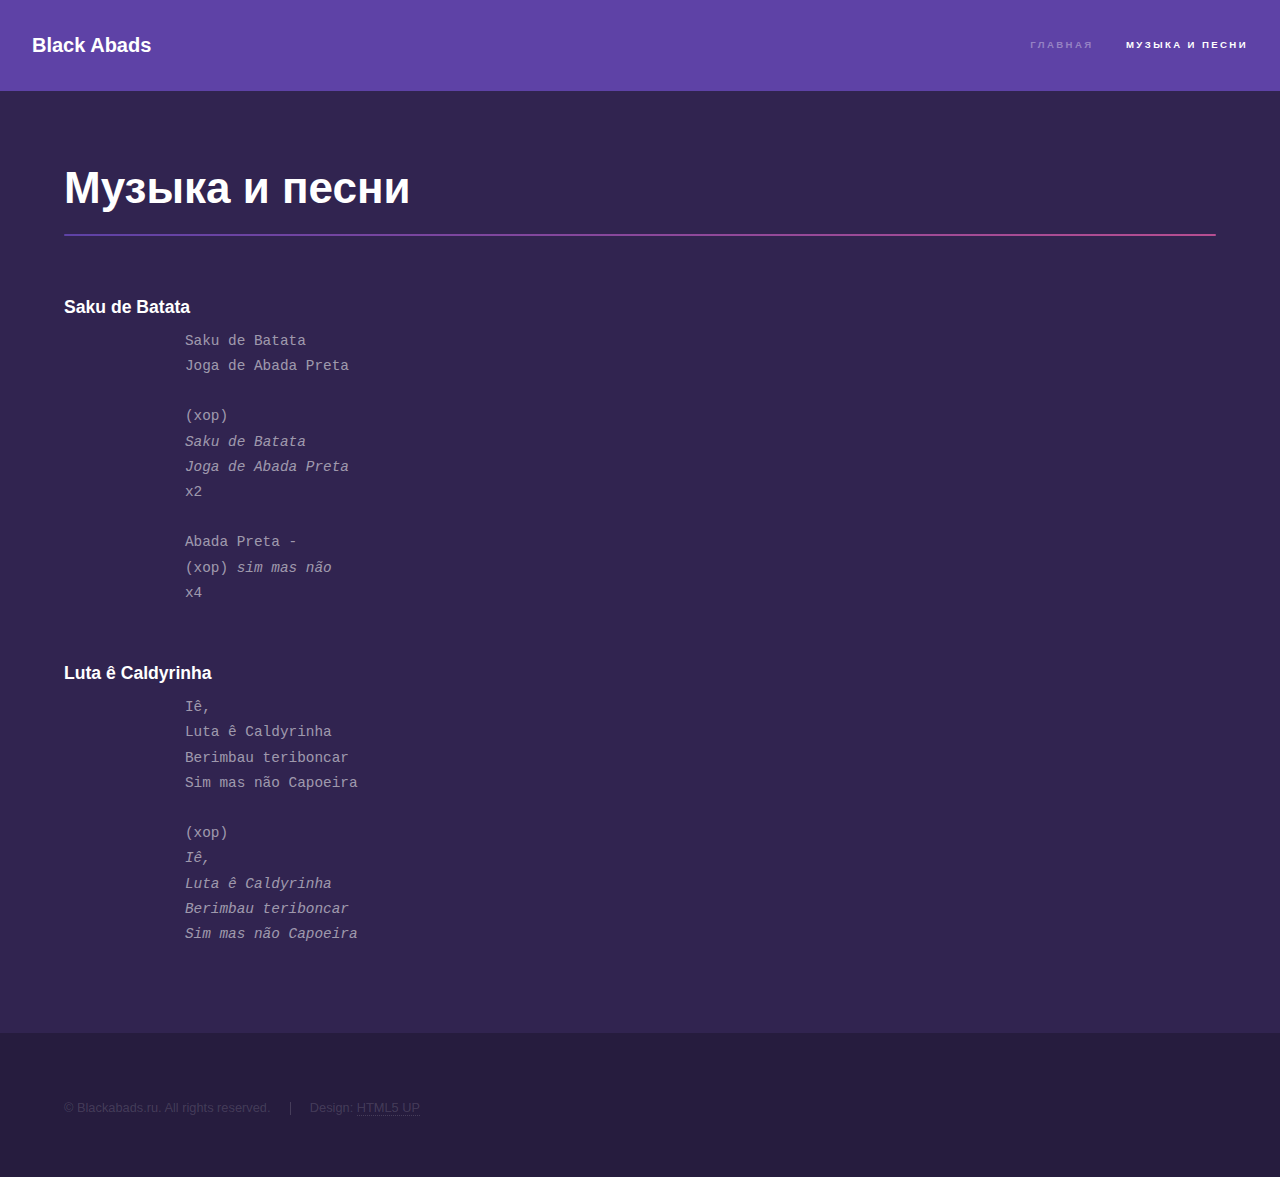
==== commit 6834bae3: "add links to music" ====
--- a/music.html
+++ b/music.html
@@ -67,7 +67,6 @@
           </section>
 
       </div>
-§
     <!-- Footer -->
       <footer id="footer" class="wrapper alt">
         <div class="inner">
